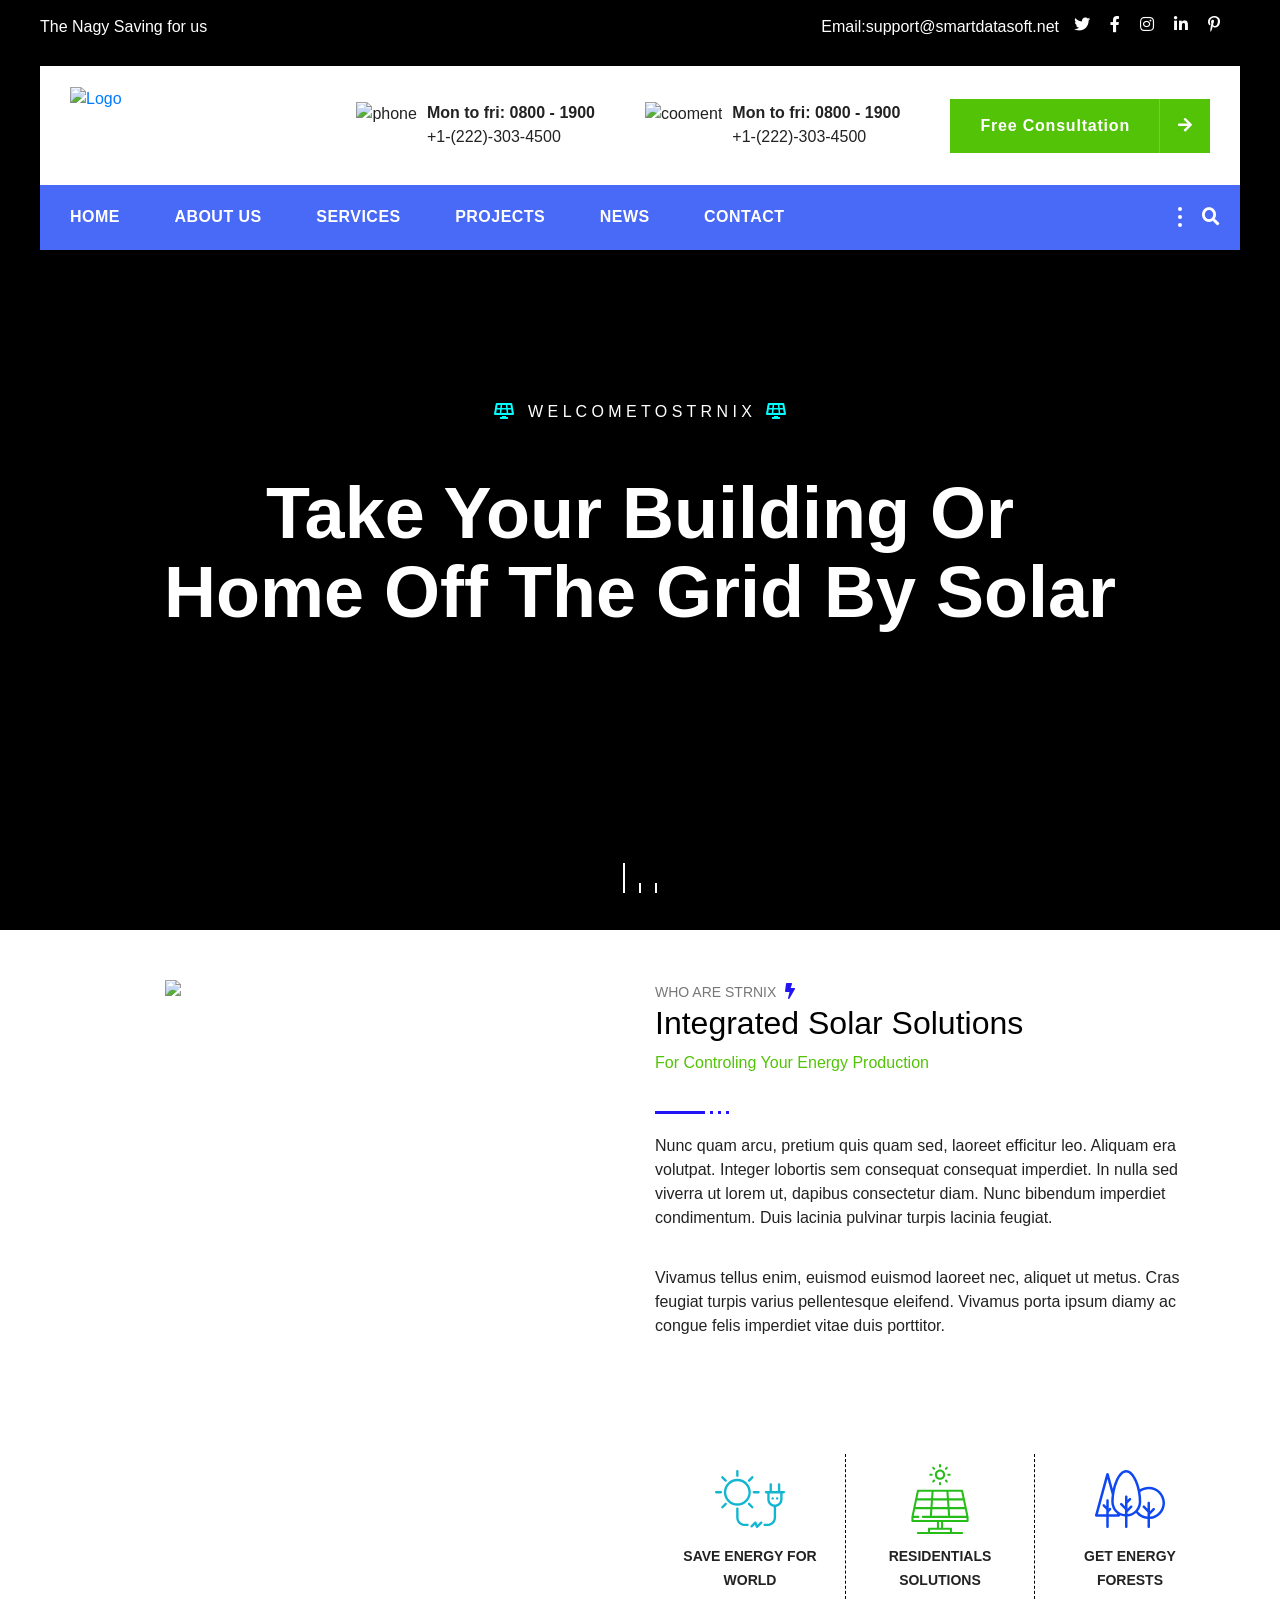
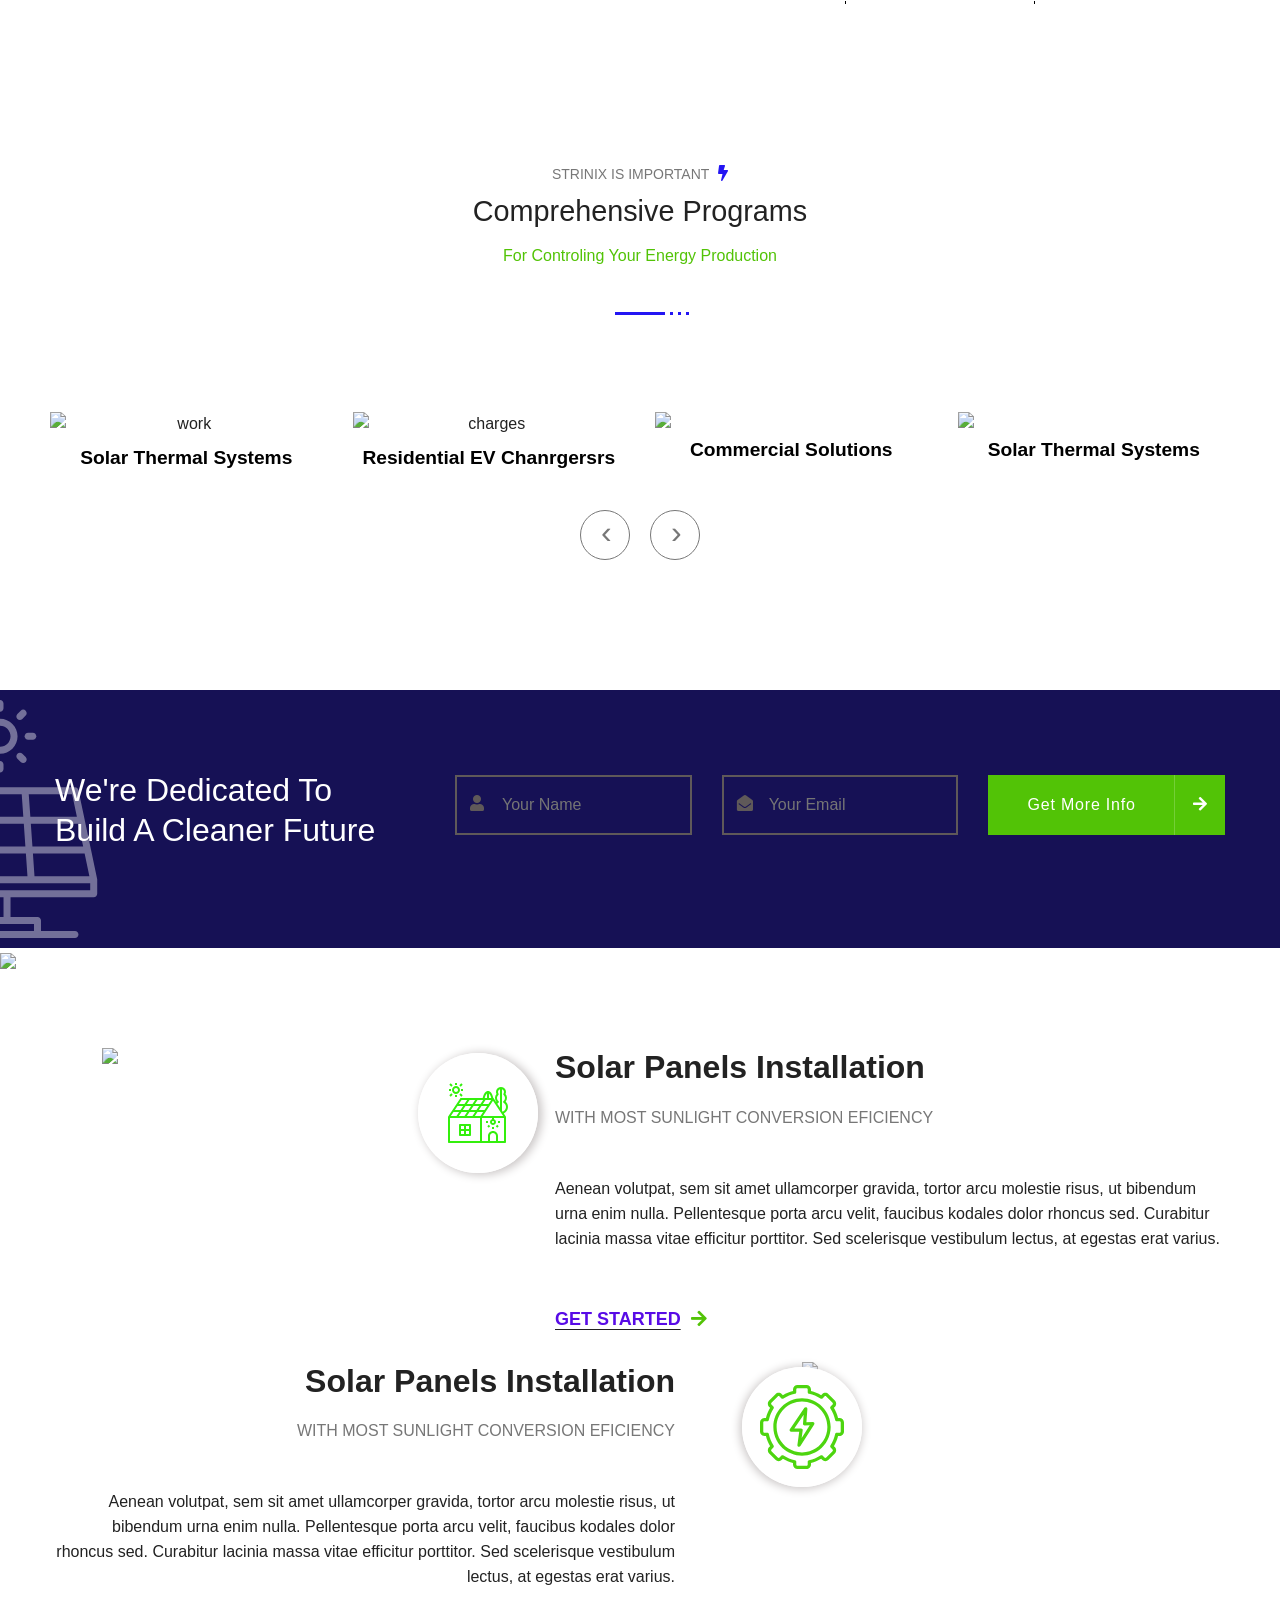
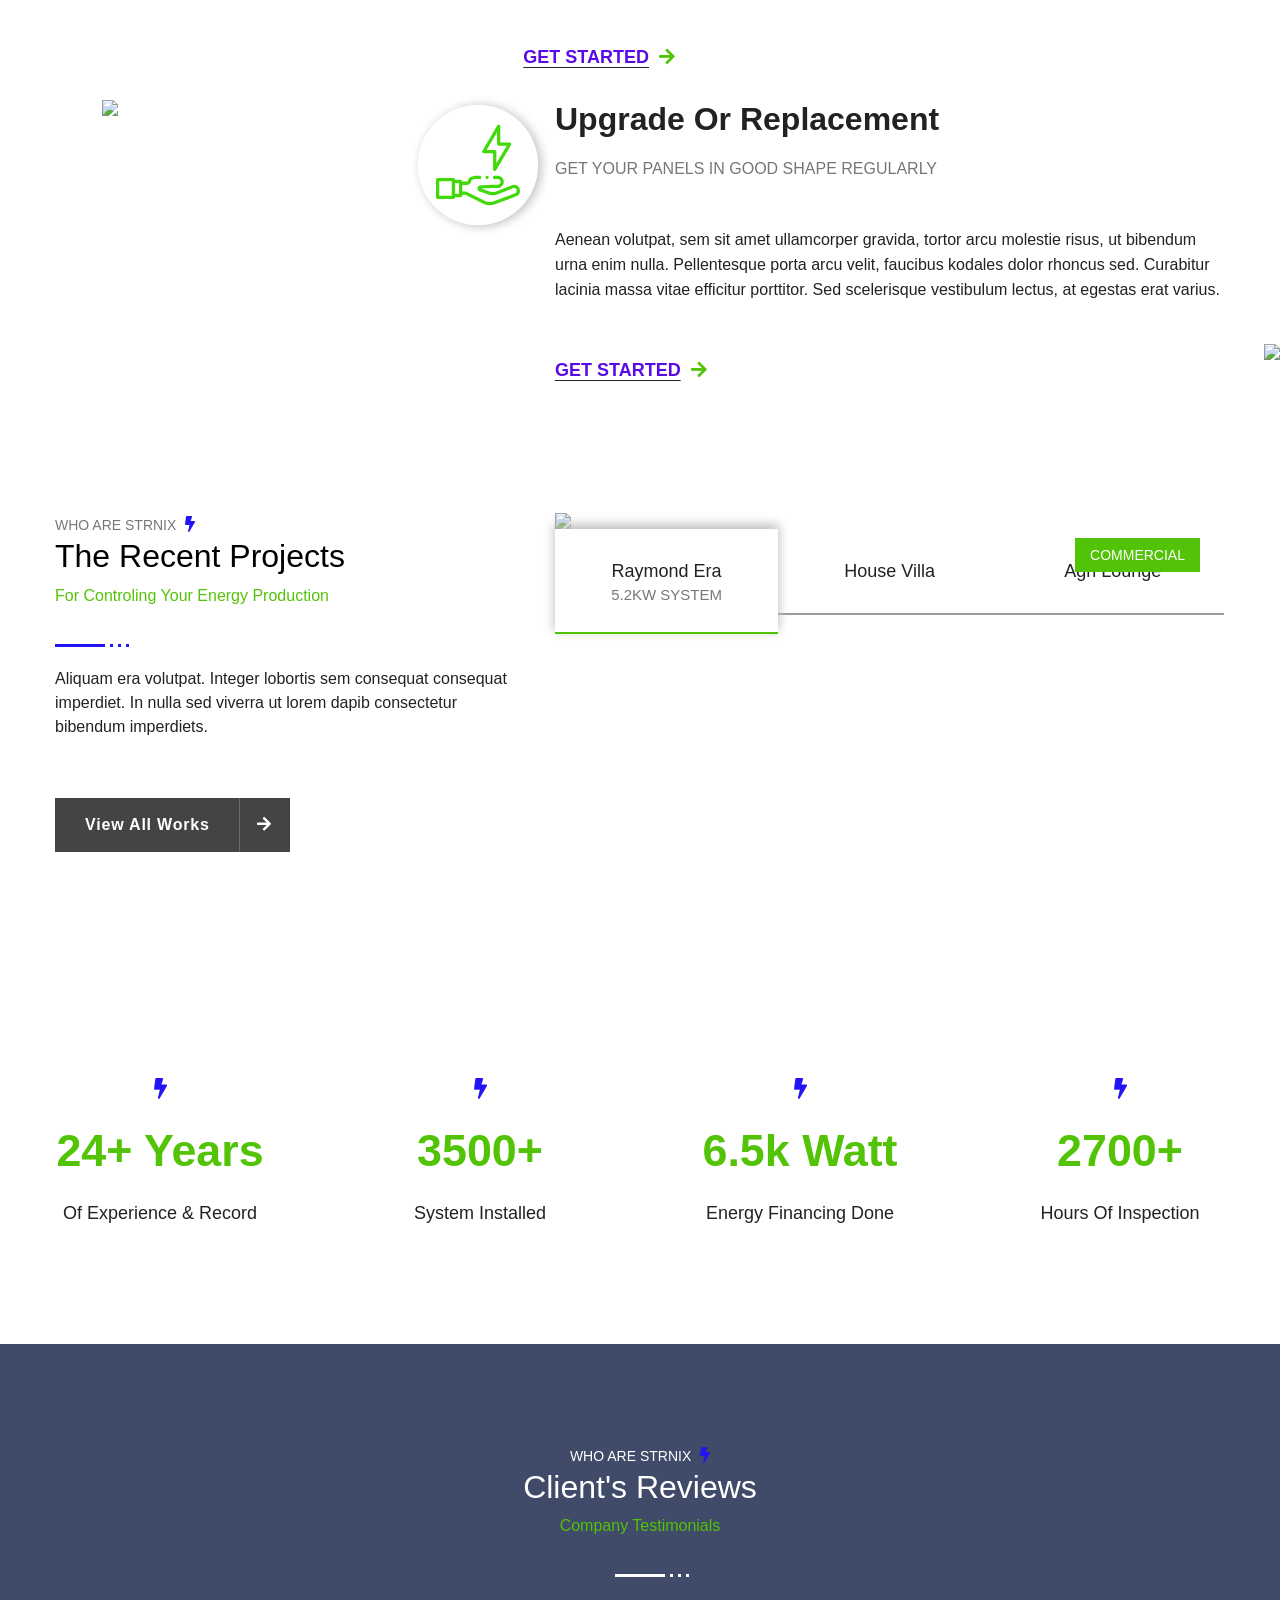
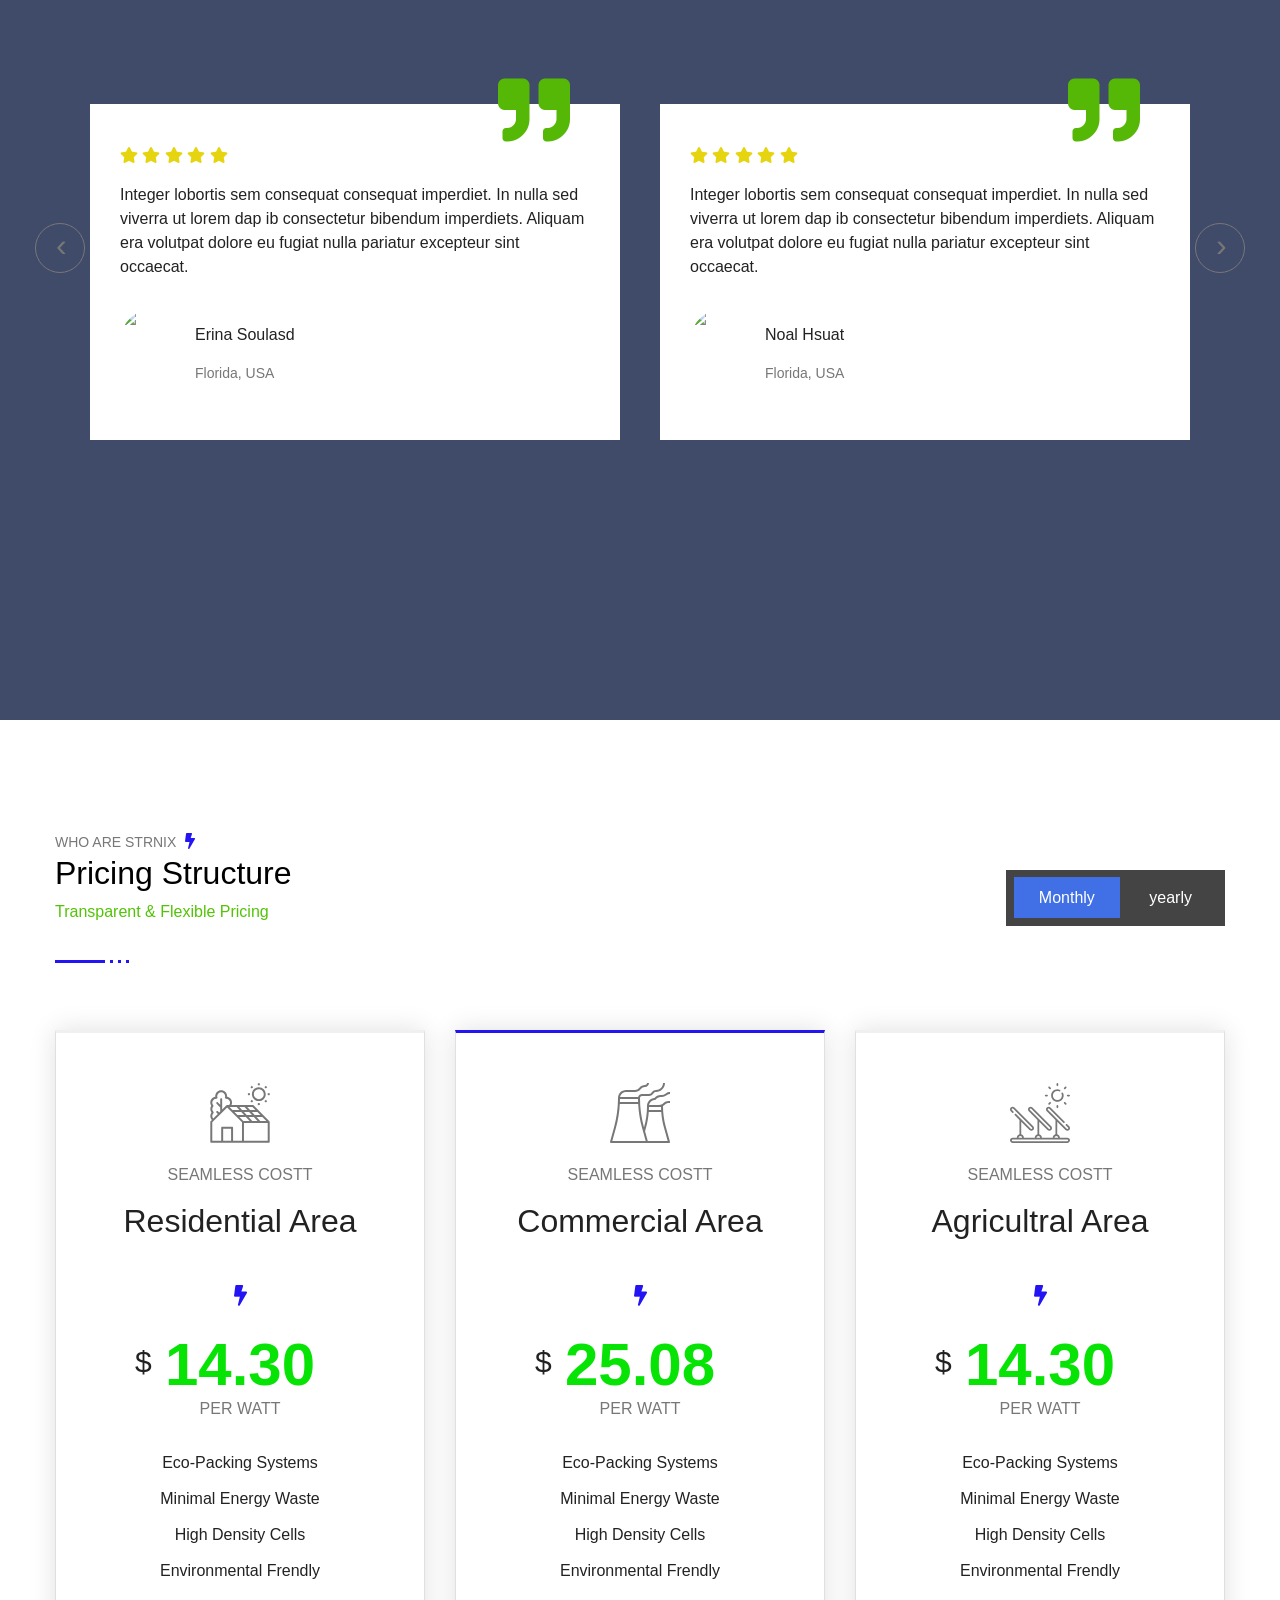
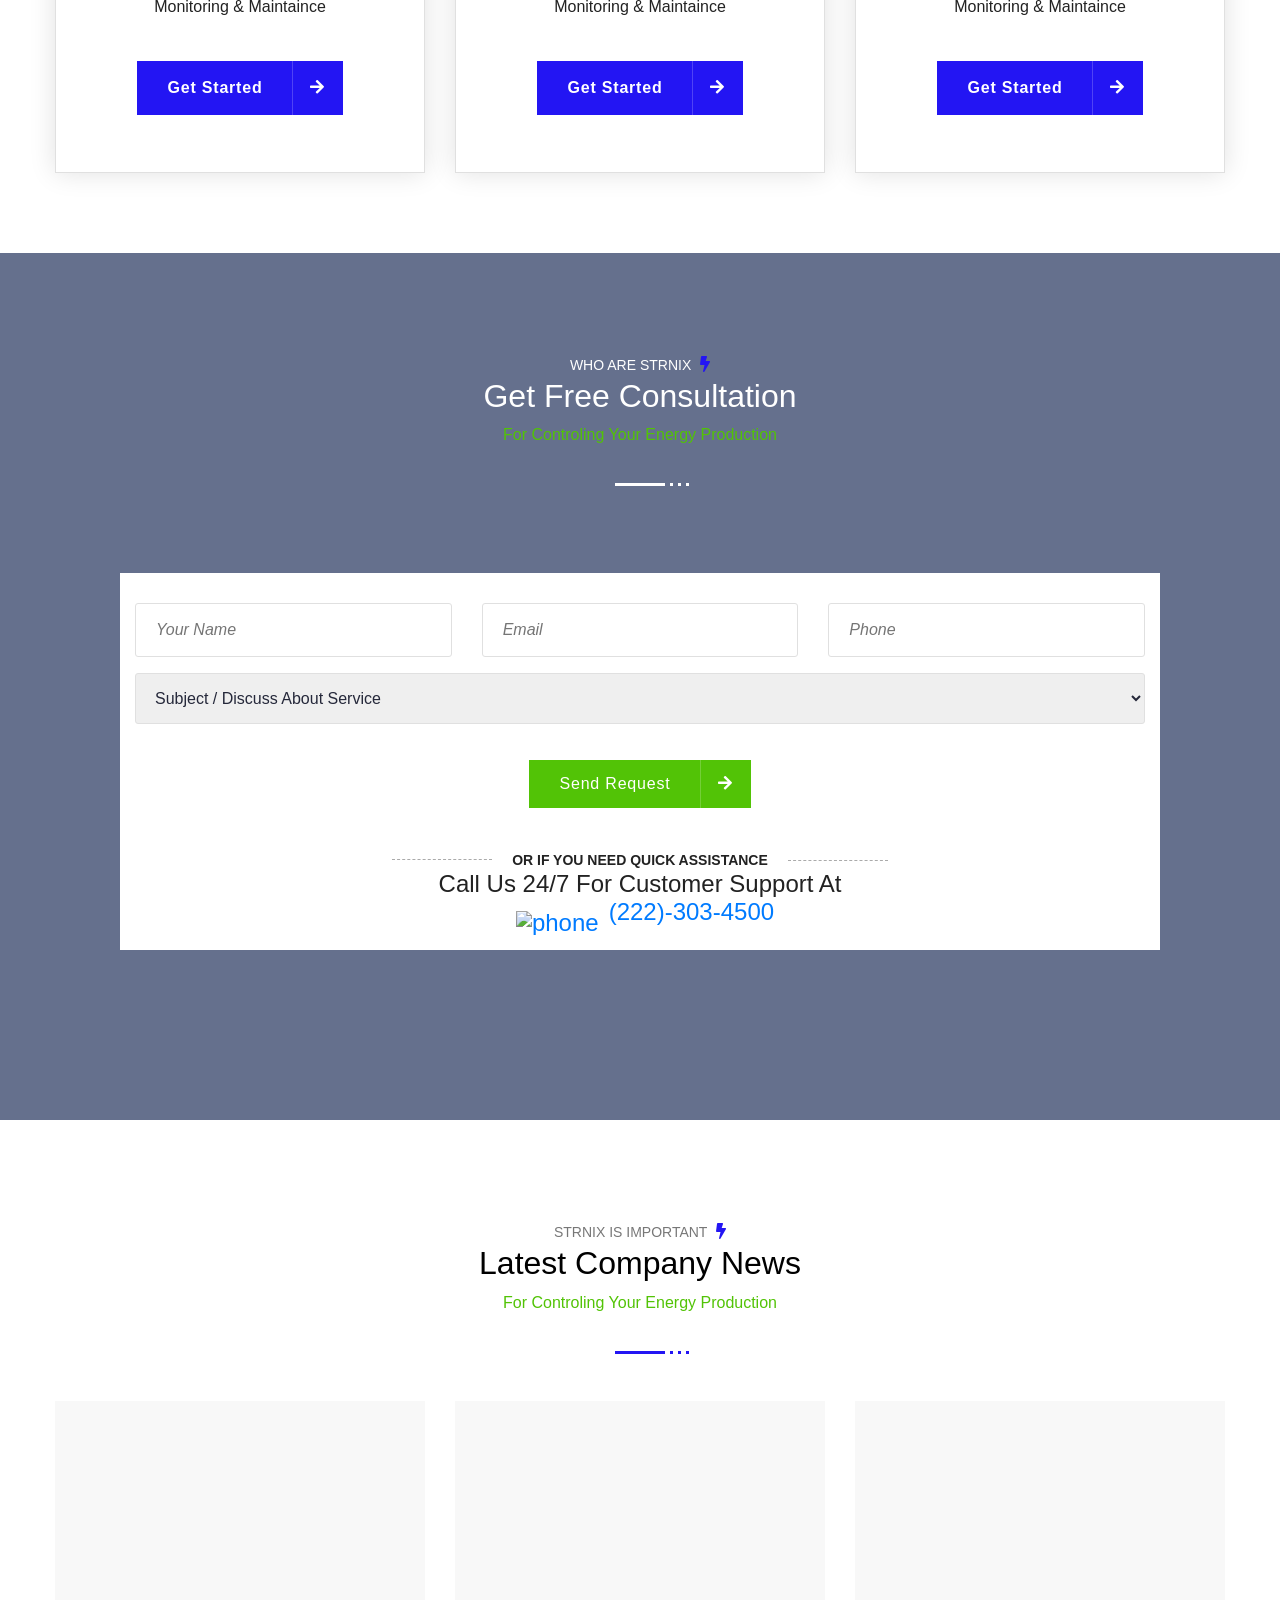
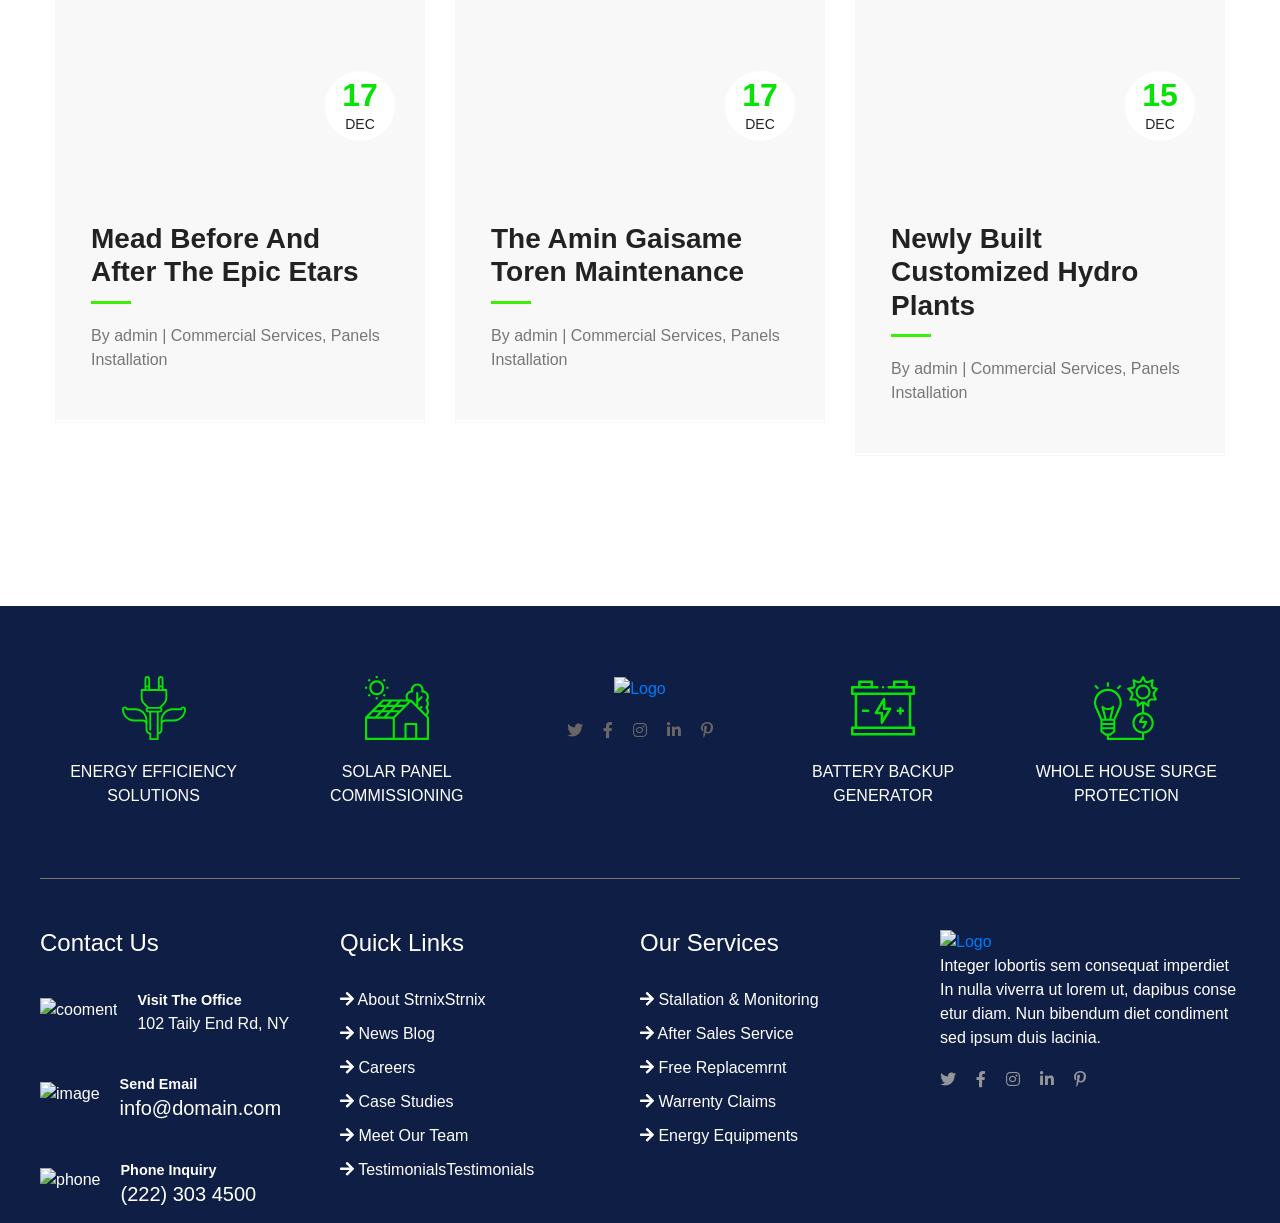
==== index.html @ 163d448a "Rename strnix.html to index.html fixed name" ====
<!DOCTYPE html>
<html lang="en">

<head>
    <meta charset="UTF-8">
    <meta name="viewport" content="width=device-width, initial-scale=1.0">
    <link rel="stylesheet" href="https://maxcdn.bootstrapcdn.com/bootstrap/4.5.2/css/bootstrap.min.css">

    <link rel="stylesheet" href="https://use.fontawesome.com/releases/v5.6.3/css/all.css">
    <link rel="stylesheet" href="owlcarousel/assets/owl.carousel.min.css">
    <link rel="stylesheet" href="owlcarousel/assets/owl.theme.default.min.css">
    <link rel="stylesheet" type="text/css" href="strnix.css">






    <script src="https://ajax.googleapis.com/ajax/libs/jquery/3.5.1/jquery.min.js"></script>
    <script src="owlcarousel/owl.carousel.min.js"></script>
    <script src="https://cdnjs.cloudflare.com/ajax/libs/Counter-Up/1.0.0/jquery.counterup.min.js"></script>
    <script src="https://cdnjs.cloudflare.com/ajax/libs/waypoints/4.0.1/jquery.waypoints.min.js "></script>
    <script src="https://maxcdn.bootstrapcdn.com/bootstrap/4.5.2/js/bootstrap.min.js"></script>

    <script src="stmix.js"></script>
    <title>Stmix World's Energy</title>
</head>

<body>


    <div class="container-body">
        <div class="search-bar">
            <div class="close">
                <i class="fas fa-times fa-2x"></i></div>
            <form action="#" method="POST">
                <div class="search-elm">
                    <fieldset>
                        <input type="text" placeholder=" Search Here" required>
                        <input type="submit" value="SEARCH NOW!" class="theme">
                    </fieldset>
                </div>
            </form>
        </div>
        <div class="header">

            <div class="header-top clearfix">
                <div class="logo-top"><img src="https://smartdemowp.com/strnix/wp-content/themes/strnix/assets/images/sticky-logo.png" alt="Logo"></div>
                <div class="main-menu clearfix">
                    <ul class="menu ">
                        <li><a href="# " class="hover1 "><strong>HOME</strong></a>
                            <ul class="sub-menu">
                                <li>
                                    <a href="# ">Home Solar Energy</a>
                                </li>
                                <li>
                                    <a href="# ">Home Wind Power</a>
                                </li>
                                <li>
                                    <a href="# ">Home Bio Power</a>
                                </li>
                                <li>
                                    <a href="# ">Home Fuel Power</a>
                                </li>
                                <li>
                                    <a href="# ">Home Hydro Power</a>
                                </li>
                            </ul>
                        </li>
                        <li><a href="# " class="hover1 "><strong>ABOUT US</strong></a>
                            <ul class="sub-menu ">
                                <li>
                                    <a href="# ">ABOUT US</a>
                                </li>
                                <li>
                                    <a href="# ">FAQ's</a>
                                </li>
                                <li>
                                    <a href="# ">Delicated Project</a>
                                </li>

                            </ul>
                        </li>
                        <li><a href="# " class="hover1"><strong>SERVICES</strong></a>
                            <ul class="sub-menu ">
                                <li>
                                    <a href="# ">Our Services</a>
                                </li>
                                <li>
                                    <a href="# ">Commercial Services</a>
                                </li>
                                <li>
                                    <a href="# ">Panel Installation</a>
                                </li>
                                <li>
                                    <a href="# ">Replacement Upgrade</a>
                                </li>
                                <li>
                                    <a href="# ">Residential EV Charges</a>
                                </li>
                                <li>
                                    <a href="# ">Solar Maintenance</a>
                                </li>
                            </ul>
                        </li>
                        <li><a href="# " class="hover1 "><strong>PROJECTS</strong></a></li>
                        <li><a href="# " class="hover1 "><strong>NEWS</strong></a>
                            <ul class="sub-menu ">
                                <li>
                                    <a href="# ">Blog Grid Style</a>
                                </li>
                                <li>
                                    <a href="# ">Blog with Sidebar</a>
                                </li>
                                <li>
                                    <a href="# ">Blog Post Details</a>
                                </li>

                            </ul>
                        </li>
                        <li><a href="# " class="hover1 "><strong>CONTACT</strong></a></li>
                    </ul>
                </div>
            </div>
            <div class="banner-top  clearfix">
                <div class="top-left">
                    <div class="top-text">The Nagy Saving for us</div>
                </div>
                <div class="top-right">
                    <div class=" mail ">
                        <a href="mailto:support@smartdatasoft.net ">Email:support@smartdatasoft.net</a>
                    </div>
                    <ul class="social-comunity ">
                        <li>
                            <a href="# "><i class="fab fa-twitter "></i></a>
                        </li>
                        <li>
                            <a href="# "><i class="fab fa-facebook-f "></i></a>
                        </li>
                        <li><a href="# "><i class="fab fa-instagram "></i></a>
                        </li>
                        <li>
                            <a href="# "><i class="fab fa-linkedin-in "></i></a>
                        </li>
                        <li><a href="# "><i class="fab fa-pinterest-p "></i></a>
                        </li>
                    </ul>
                </div>

            </div>
            <div class="header-main ">

                <div class="header-main-box clearfix">
                    <div class="logo ">
                        <a href="https://smartdemowp.com/strnix/ ">
                            <img src="https://smartdemowp.com/strnix/wp-content/uploads/2020/06/logo.svg " alt="Logo ">
                        </a>
                    </div>
                    <div class="right-content-header">
                        <div class="info-contact">
                            <div class="info ">
                                <div class="icon-img ">
                                    <img src="http://smartdemowp.com/strnix/wp-content/uploads/2020/06/phone.svg " alt="phone ">
                                </div>
                                <strong>Mon to fri: 0800 - 1900</strong>
                                <div class="info-text ">

                                    <p>+1-(222)-303-4500</p>
                                </div>
                            </div>


                            <div class="info ">
                                <div class="icon-img ">
                                    <img src="http://smartdemowp.com/strnix/wp-content/uploads/2020/06/cooment.svg " alt="cooment ">
                                </div>
                                <strong>Mon to fri: 0800 - 1900</strong>
                                <div class="info-text ">

                                    <p>+1-(222)-303-4500</p>
                                </div>
                            </div>
                        </div>
                        <div class="linkbox ">
                            <a href="# " class="link ">
                                <div class="link-text effect ">
                                    <span class="btn-txt ">Free Consultation</span>
                                    <span class="btn-icon "><i class="fas fa-arrow-right "></i> </span>
                                </div>
                            </a>
                        </div>
                    </div>

                </div>
                <div class="main-menu clearfix">
                    <ul class="menu ">
                        <li><a href="# " class="hover1 "><strong>HOME</strong></a>
                            <ul class="sub-menu">
                                <li>
                                    <a href="# ">Home Solar Energy</a>
                                </li>
                                <li>
                                    <a href="# ">Home Wind Power</a>
                                </li>
                                <li>
                                    <a href="# ">Home Bio Power</a>
                                </li>
                                <li>
                                    <a href="# ">Home Fuel Power</a>
                                </li>
                                <li>
                                    <a href="# ">Home Hydro Power</a>
                                </li>
                            </ul>
                        </li>
                        <li><a href="# " class="hover1 "><strong>ABOUT US</strong></a>
                            <ul class="sub-menu ">
                                <li>
                                    <a href="# ">ABOUT US</a>
                                </li>
                                <li>
                                    <a href="# ">FAQ's</a>
                                </li>
                                <li>
                                    <a href="# ">Delicated Project</a>
                                </li>

                            </ul>
                        </li>
                        <li><a href="# " class="hover1 "><strong>SERVICES</strong></a>
                            <ul class="sub-menu ">
                                <li>
                                    <a href="# ">Our Services</a>
                                </li>
                                <li>
                                    <a href="# ">Commercial Services</a>
                                </li>
                                <li>
                                    <a href="# ">Panel Installation</a>
                                </li>
                                <li>
                                    <a href="# ">Replacement Upgrade</a>
                                </li>
                                <li>
                                    <a href="# ">Residential EV Charges</a>
                                </li>
                                <li>
                                    <a href="# ">Solar Maintenance</a>
                                </li>
                            </ul>
                        </li>
                        <li><a href="# " class="hover1 "><strong>PROJECTS</strong></a></li>
                        <li><a href="# " class="hover1 "><strong>NEWS</strong></a>
                            <ul class="sub-menu ">
                                <li>
                                    <a href="# ">Blog Grid Style</a>
                                </li>
                                <li>
                                    <a href="# ">Blog with Sidebar</a>
                                </li>
                                <li>
                                    <a href="# ">Blog Post Details</a>
                                </li>

                            </ul>
                        </li>
                        <li><a href="# " class="hover1 "><strong>CONTACT</strong></a></li>
                    </ul>
                    <div class="tabbar">
                        <div class="search">
                            <span><i class="fas fa-search "></i></span>
                        </div>
                        <div class="navmoblie">
                            <span class="menu-bar"><i class="fas fa-bars"></i></span>
                        </div>
                    </div>

                </div>


            </div>
            <div class="mobile-menu">

                <div class="dropdownnav-menu">
                    <ul id="dropdown">
                        <li id="menu-img">
                            <a href="#"><img src="http://smartdemowp.com/strnix/wp-content/uploads/2020/06/logo-3.png" class="mCS_img_loaded"></a>
                        </li>


                        <li><a href="# "><strong>HOME</strong></a>


                            <ul class="nav-mobile">

                                <li>
                                    <a href="# ">Home Solar Energy</a>
                                </li>
                                <li>
                                    <a href="# ">Home Wind Power</a>
                                </li>
                                <li>
                                    <a href="# ">Home Bio Power</a>
                                </li>
                                <li>
                                    <a href="# ">Home Fuel Power</a>
                                </li>
                                <li>
                                    <a href="# ">Home Hydro Power</a>
                                </li>
                            </ul>
                            <div class="dropdown-icon"><span class="fa fa-angle-right"></span></div>
                        </li>
                        <li><a href="# "><strong>ABOUT US</strong></a>
                            <ul class="nav-mobile">
                                <li>
                                    <a href="# ">ABOUT US</a>
                                </li>
                                <li>
                                    <a href="# ">FAQ's</a>
                                </li>
                                <li>
                                    <a href="# ">Delicated Project</a>
                                </li>

                            </ul>
                            <div class="dropdown-icon"><span class="fa fa-angle-right"></span></div>

                        </li>
                        <li><a href="# "><strong>SERVICES</strong></a>
                            <ul class="nav-mobile">
                                <li>
                                    <a href="# ">Our Services</a>
                                </li>
                                <li>
                                    <a href="# ">Commercial Services</a>
                                </li>
                                <li>
                                    <a href="# ">Panel Installation</a>
                                </li>
                                <li>
                                    <a href="# ">Replacement Upgrade</a>
                                </li>
                                <li>
                                    <a href="# ">Residential EV Charges</a>
                                </li>
                                <li>
                                    <a href="# ">Solar Maintenance</a>
                                </li>
                            </ul>
                            <div class="dropdown-icon"><span class="fa fa-angle-right"></span></div>

                        </li>
                        <li><a href="# "><strong>PROJECTS</strong></a></li>
                        <li><a href="# "><strong>NEWS</strong></a>
                            <ul class="nav-mobile">
                                <li>
                                    <a href="# ">Blog Grid Style</a>
                                </li>
                                <li>
                                    <a href="# ">Blog with Sidebar</a>
                                </li>
                                <li>
                                    <a href="# ">Blog Post Details</a>
                                </li>

                            </ul>
                            <div class="dropdown-icon"><span class="fa fa-angle-right"></span></div>

                        </li>
                        <li><a href="# "><strong>CONTACT</strong></a></li>
                    </ul>
                    <div class="close">
                        <i class="fas fa-times fa-2x"></i>
                    </div>

                </div>


            </div>

        </div>
        <div class="slidemain ">
            <div class="owl-carousel">
                <div class="header-slides ">
                    <div class="img-slide slide" style=" background-image: url(https://smartdemowp.com/strnix/wp-content/uploads/2020/06/1-1.jpg); ">
                    </div>
                    <div class="image-layer ">
                        <div class="text-img ">
                            <span> <i class="fas fa-solar-panel "></i> W E L C O M E T O S T R N I X <i class="fas fa-solar-panel "></i></span>
                        </div>
                        <div class="text-info ">
                            <h1>Take Your Building Or Home Off The Grid By Solar</h1>
                        </div>

                    </div>
                </div>
                <div class="header-slides ">
                    <div class="img-slide slide" style=" background-image: url(https://smartdemowp.com/strnix/wp-content/uploads/2020/06/1-1.jpg); ">
                    </div>
                    <div class="image-layer ">
                        <div class="text-img ">
                            <span> <i class="fas fa-solar-panel "></i> W E L C O M E T O S T R N I X <i class="fas fa-solar-panel "></i></span>
                        </div>
                        <div class="text-info ">
                            <h1>Take Your Building Or Home Off The Grid By Solar</h1>
                        </div>

                    </div>
                </div>
                <div class="header-slides ">
                    <div class="img-slide slide" style=" background-image: url(https://smartdemowp.com/strnix/wp-content/uploads/2020/06/1-1.jpg); ">
                    </div>
                    <div class="image-layer ">
                        <div class="text-img ">
                            <span> <i class="fas fa-solar-panel "></i> W E L C O M E T O S T R N I X <i class="fas fa-solar-panel "></i></span>
                        </div>
                        <div class="text-info ">
                            <h1>Take Your Building Or Home Off The Grid By Solar</h1>
                        </div>

                    </div>
                </div>
            </div>


        </div>




        <div class="first-body">
            <div class="first-body-elm clearfix ">


                <div class="elm-left col-lg-6 col-md-12 col-sm-12 ">
                    <div class="imgelm ">
                        <div class="img-left ">
                            <img src="https://smartdemowp.com/strnix/wp-content/uploads/2020/06/featured-image-1.jpg " alt=" ">

                        </div>
                    </div>
                    <div class="img-bottom ">
                        <img src="https://smartdemowp.com/strnix/wp-content/uploads/2020/06/featured-image-2.jpg " alt=" ">

                    </div>
                </div>
                <div class="elm-right col-lg-6 col-md-12 col-sm-12 ">
                    <div class="elmif ">
                        <div class="title-text ">
                            <p>WHO ARE STRNIX <i class="fas fa-bolt "></i></p>
                        </div>
                        <h2>Integrated Solar Solutions</h2>
                        <div class="subtext ">
                            <p>For Controling Your Energy Production</p>
                        </div>
                        <div class="bottomtitle clearfix ">
                            <span class="line "></span>
                            <span class="dottitle "></span>
                            <span class="dottitle "></span>
                            <span class="dottitle "></span>
                        </div>
                    </div>
                    <div class="elmtextinfo ">
                        <p>Nunc quam arcu, pretium quis quam sed, laoreet efficitur leo. Aliquam era volutpat. Integer lobortis sem consequat consequat imperdiet. In nulla sed viverra ut lorem ut, dapibus consectetur diam. Nunc bibendum imperdiet condimentum.
                            Duis lacinia pulvinar turpis lacinia feugiat.</p>
                        <div class="texteffect ">
                            <p>Vivamus tellus enim, euismod euismod laoreet nec, aliquet ut metus. Cras feugiat turpis varius pellentesque eleifend. Vivamus porta ipsum diamy ac congue felis imperdiet vitae duis porttitor.</p>
                        </div>
                    </div>
                    <div class="iconenergy ">
                        <div class="icon ">
                            <div class="img-solar "> <img src="[data-uri]"
                                />
                                <p><strong>SAVE ENERGY FOR WORLD</strong> </p>
                            </div>

                            <div class=" img-solar ">
                                <img src="[data-uri] "
                                />
                                <p><strong> RESIDENTIALS SOLUTIONS</strong></p>
                            </div>
                            <div class="img-solar ">
                                <img src="[data-uri]"
                                />
                                <p><strong>GET ENERGY FORESTS</strong></p>
                            </div>


                        </div>
                    </div>
                </div>
            </div>

        </div>
        <div class=" sercond-body ">
            <div class="elmprogram ">
                <div class="titleprogram ">
                    <div class="title-text ">
                        <p>STRINIX IS IMPORTANT <i class="fas fa-bolt "></i></p>
                    </div>
                    <h2>Comprehensive Programs</h2>
                    <div class="subtext ">
                        <p>For Controling Your Energy Production</p>
                    </div>
                    <div class="bottomtitle2 ">
                        <span class="line "></span>
                        <span class="dottitle "></span>
                        <span class="dottitle "></span>
                        <span class="dottitle "></span>
                    </div>
                </div>
                <div class="imgprogram">
                    <div id="owl-demo" class="owl-carousel">
                        <div class="imglinkcontent ">
                            <div class="imgobject hoverimg ">
                                <img src="https://smartdemowp.com/strnix/wp-content/uploads/2020/06/program-image-3.jpg " alt="work ">
                                <div class="hidentext ">
                                    <div class="elmhiden ">
                                        <div class="flation ">
                                            <img src="[data-uri]"
                                            />
                                        </div>
                                        <p>Integer lobortisy consequat consequat imperdiet sed nulla sed viverra ut lorem.</p>
                                    </div>
                                </div>
                            </div>
                            <div class=" linkimg "><strong><a href="# ">Solar Thermal Systems</a></strong></div>
                        </div>

                        <div class="imglinkcontent ">
                            <div class="imgobject hoverimg ">
                                <img src="https://smartdemowp.com/strnix/wp-content/uploads/2020/06/program-image-4.jpg " alt="charges ">
                                <div class="hidentext ">
                                    <div class="elmhiden ">
                                        <div class="flation ">
                                            <img src="[data-uri]"
                                            />
                                        </div>
                                        <p>Integer lobortisy consequat consequat imperdiet sed nulla sed viverra ut lorem.</p>
                                    </div>
                                </div>
                            </div>
                            <div class=" linkimg "><strong><a href="# ">Residential EV Chanrgersrs </a></strong></div>
                        </div>
                        <div class="imglinkcontent ">
                            <div class="imgobject hoverimg ">
                                <img src="https://smartdemowp.com/strnix/wp-content/uploads/2020/06/program-image-2.jpg " alt=" ">
                                <div class="hidentext ">
                                    <div class="elmhiden ">
                                        <div class="flation ">
                                            <img src="[data-uri]"
                                            />
                                        </div>
                                        <p>Integer lobortisy consequat consequat imperdiet sed nulla sed viverra ut lorem.</p>
                                    </div>
                                </div>

                            </div>
                            <div class=" linkimg "><strong><a href="# ">Commercial Solutions</a></strong></div>

                        </div>
                        <div class="imglinkcontent ">
                            <div class="imgobject hoverimg ">
                                <img src="https://smartdemowp.com/strnix/wp-content/uploads/2020/06/program-image-1.jpg " alt=" ">
                                <div class="hidentext ">
                                    <div class="elmhiden ">
                                        <div class="flation ">
                                            <img src="[data-uri]"
                                            />
                                        </div>
                                        <p>Integer lobortisy consequat consequat imperdiet sed nulla sed viverra ut lorem.</p>
                                    </div>
                                </div>
                            </div>
                            <div class=" linkimg "><strong><a href="# ">Solar Thermal Systems</a></strong></div>

                        </div>
                    </div>

                </div>
            </div>
        </div>
        <div class="third-body ">
            <div class="body-container">
                <div class="row clearfix row-text">
                    <div class="panel ">
                        <img src="[data-uri] "
                        />
                    </div>
                    <div class="row-content col-xl-4 col-lg-12 col-md-12 ">
                        <h2>We're Dedicated To </br> Build A Cleaner Future</h2>
                    </div>
                    <form class="form col-xl-8 col-lg-12 col-md-12 ">
                        <div class="elm-form row clearfix">


                            <div class="form-group  inputform col-lg-4 col-md-6 col-sm-12">
                                <label><i class="fas fa-user "></i></label>
                                <input id="text" type="text " name="name " placeholder="Your Name " required>
                            </div>

                            <div class=" form-group inputform col-lg-4 col-md-6 col-sm-12">
                                <label><i class="fas fa-envelope-open "></i></label>
                                <input id="text" type="email " name="email " placeholder="Your Email " required>
                            </div>
                            <button class="form-group  btnbox inputform col-lg-4 col-md-6 col-sm-12">
                        
                            <div class="link-text effect ">
                                <span class="btn-txt "><a></a>Get More Info</span>
                                <span class="btn-icon "><i class="fas fa-arrow-right "></i> </span>
                            </div>
                        </div>
                    </button>
                            <div class="noti">
                                <p>Thank you for your message. It has been sent.
                                </p>
                            </div>
                    </form>
                    </div>
                </div>
            </div>
            <div class="bodyfour ">
                <div class="bodyfourcontainer ">
                    <div class="patternimgleft ">
                        <img src=" https://smartdemowp.com/strnix/wp-content/themes/strnix/assets/images/background/pattern-image-1.png " alt=" ">
                    </div>
                    <div class="patternimgright ">
                        <img src=" https://smartdemowp.com/strnix/wp-content/themes/strnix/assets/images/background/pattern-image-2.png " alt=" ">
                    </div>
                    <div class="mainbodyfour ">
                        <div class="services ">
                            <div class="mainsevices row">
                                <div class="imgelmleft col-lg-5 col-md-6 col-sm-12 ">
                                    <div class="imgdemo ">
                                        <img src="https://smartdemowp.com/strnix/wp-content/uploads/2020/06/featured-image-3.jpg " alt=" ">
                                        <div class="imgcircle ">
                                            <img src="[data-uri]"
                                            />
                                        </div>
                                    </div>

                                </div>
                                <div class=" textright col-lg-7 col-md-6 col-sm-12">
                                    <div class="textsub ">
                                        <h2><strong>Solar Panels Installation</strong></h2>
                                        <div class="wraptext ">
                                            <p>WITH MOST SUNLIGHT CONVERSION EFICIENCY</p>
                                        </div>
                                        <div class="contenttext ">
                                            <p>Aenean volutpat, sem sit amet ullamcorper gravida, tortor arcu molestie risus, ut bibendum urna enim nulla. Pellentesque porta arcu velit, faucibus kodales dolor rhoncus sed. Curabitur lacinia massa vitae efficitur
                                                porttitor. Sed scelerisque vestibulum lectus, at egestas erat varius.</p>
                                        </div>
                                        <span class="getstart"><a href="# ">GET STARTED<i class="fas fa-arrow-right "></i></a></span>
                                    </div>

                                </div>
                            </div>
                            <div class="row mainsevices ">

                                <div class="textleft col-lg-7 col-md-6 col-sm-12">
                                    <div class="textsub ">
                                        <h2><strong>Solar Panels Installation</strong></h2>
                                        <div class="wraptext ">
                                            <p>WITH MOST SUNLIGHT CONVERSION EFICIENCY</p>
                                        </div>
                                        <div class="contenttext ">
                                            <p>Aenean volutpat, sem sit amet ullamcorper gravida, tortor arcu molestie risus, ut bibendum urna enim nulla. Pellentesque porta arcu velit, faucibus kodales dolor rhoncus sed. Curabitur lacinia massa vitae efficitur
                                                porttitor. Sed scelerisque vestibulum lectus, at egestas erat varius.</p>
                                        </div>
                                        <span class="getstart"><a href="# ">GET STARTED<i class="fas fa-arrow-right "></i></a></span>
                                    </div>

                                </div>
                                <div class="imgelmright col-lg-5 col-md-6 col-sm-12">
                                    <div class="imgdemo ">
                                        <img src="https://smartdemowp.com/strnix/wp-content/uploads/2020/06/featured-image-4.jpg " alt=" ">
                                        <div class="imgcircle ">
                                            <img src="[data-uri]"
                                            />
                                        </div>
                                    </div>

                                </div>
                            </div>
                            <div class="row mainsevices ">
                                <div class="imgelmleft col-lg-5 col-md-6 col-sm-12">
                                    <div class="imgdemo ">
                                        <img src="https://smartdemowp.com/strnix/wp-content/uploads/2020/06/featured-image-5.jpg " alt=" ">
                                        <div class="imgcircle ">
                                            <img src="[data-uri]"
                                            />
                                        </div>
                                    </div>

                                </div>
                                <div class=" textright col-lg-7 col-md-6 col-sm-12 ">
                                    <div class="textsub ">
                                        <h2><strong>Upgrade Or Replacement</strong></h2>
                                        <div class="wraptext ">
                                            <p>GET YOUR PANELS IN GOOD SHAPE REGULARLY</p>
                                        </div>
                                        <div class="contenttext ">
                                            <p>Aenean volutpat, sem sit amet ullamcorper gravida, tortor arcu molestie risus, ut bibendum urna enim nulla. Pellentesque porta arcu velit, faucibus kodales dolor rhoncus sed. Curabitur lacinia massa vitae efficitur
                                                porttitor. Sed scelerisque vestibulum lectus, at egestas erat varius.</p>
                                        </div>
                                        <span class="getstart"><a href="# ">GET STARTED<i class="fas fa-arrow-right "></i></a></span>
                                    </div>

                                </div>
                            </div>
                        </div>
                    </div>
                </div>


            </div>
            <div class="bodyfive ">
                <div class="bgfirst ">
                </div>
                <div class="bodyfivemain ">

                    <div class="five-elm row clearfix ">
                        <div class="elmfiveleft col-xl-5 col-lg-5 col-sm-12 ">
                            <div class="content">
                                <div class="elmif ">
                                    <div class="title-text ">
                                        <p>WHO ARE STRNIX <i class="fas fa-bolt "></i></p>
                                    </div>
                                    <h2>The Recent Projects</h2>
                                    <div class="subtext ">
                                        <p>For Controling Your Energy Production</p>
                                    </div>
                                    <div class="bottomtitle clearfix ">
                                        <span class="line "></span>
                                        <span class="dottitle "></span>
                                        <span class="dottitle "></span>
                                        <span class="dottitle "></span>
                                    </div>
                                </div>
                                <div class="elmtextinfo ">
                                    <p>Aliquam era volutpat. Integer lobortis sem consequat consequat imperdiet. In nulla sed viverra ut lorem dapib consectetur bibendum imperdiets.</p>

                                </div>
                                <div class="linkbox ">
                                    <a href="# " class="link ">
                                        <div class="link-text effect ">
                                            <span class="btn-txt ">View All Works</span>
                                            <span class="btn-icon "><i class="fas fa-arrow-right "></i> </span>
                                        </div>
                                    </a>
                                </div>
                            </div>
                        </div>
                        <div class="elm-five-right col-xl-7 col-lg-7 col-sm-12 ">
                            <div class="fivecontent " id="tabs">
                                <div class="btn-tab ">
                                    <ul>
                                        <li class="btnelm active" data-tab="tabs-1">
                                            <span class="btn-name ">Raymond Era</span>
                                            <span class="btn-sub ">5.2KW SYSTEM</span>


                                        </li>
                                        <li class="btnelm" data-tab="tabs-2">
                                            <span class="btn-name ">House Villa</span>
                                            <span class="btn-sub ">5.2KW SYSTEM</span>


                                        </li>
                                        <li class="btnelm" data-tab="tabs-3">

                                            <span class="btn-name ">Agri Lounge</span>
                                            <span class="btn-sub ">5.2KW SYSTEM</span>


                                        </li>
                                    </ul>
                                </div>
                                <div class="tab active" id="tabs-1">
                                    <img src="https://smartdemowp.com/strnix/wp-content/uploads/2020/06/featured-image-6.jpg " alt=" ">
                                    <div class="subimg ">COMMERCIAL</div>
                                </div>
                                <div class="tab " id="tabs-2">
                                    <img src="https://smartdemowp.com/strnix/wp-content/uploads/2020/06/featured-image-7.jpg" alt=" ">
                                    <div class="subimg ">COMMERCIAL</div>
                                </div>
                                <div class="tab " id="tabs-3">
                                    <img src="https://smartdemowp.com/strnix/wp-content/uploads/2020/06/featured-image-8.jpg" alt=" ">
                                    <div class="subimg ">COMMERCIAL</div>
                                </div>

                            </div>
                        </div>
                    </div>
                </div>
                <div class="sub-body-five ">
                    <div class="bgsecond "></div>

                    <div class="content ">
                        <div class="method ">
                            <ul>
                                <li class="col-lg-3 col-md-6 col-sm-12">
                                    <span class="method-icon ">
                                    <i class="fas fa-bolt "></i>
                                </span>
                                    <h2><span class="counter "> 24</span>+ Years</h2>
                                    <p>
                                        Of Experience & Record
                                    </p>
                                </li>

                                <li class="col-lg-3 col-md-6 col-sm-12">
                                    <span class="method-icon ">
                                    <i class="fas fa-bolt "></i>
                                </span>
                                    <h2><span class="counter ">3500</span>+</h2>
                                    <p>
                                        System Installed
                                    </p>
                                </li>
                                <li class="col-lg-3 col-md-6 col-sm-12">
                                    <span class="method-icon ">
                                    <i class="fas fa-bolt "></i>
                                </span>
                                    <h2><span class="counter ">6.5</span>k Watt </h2>
                                    <p>
                                        Energy Financing Done
                                    </p>
                                </li>
                                <li class="col-lg-3 col-md-6 col-sm-12">
                                    <span class="method-icon ">
                                    <i class="fas fa-bolt "></i>
                                </span>
                                    <h2><span class="counter ">2700</span>+</h2>
                                    <p>
                                        Hours Of Inspection
                                    </p>
                                </li>
                            </ul>
                        </div>
                    </div>
                </div>

            </div>
            <div class="body-six ">
                <div class="imgbg ">
                </div>
                <div class="main-body-six ">
                    <div class="elmif ">
                        <div class="title-text ">
                            <p>WHO ARE STRNIX <i class="fas fa-bolt "></i></p>
                        </div>
                        <h2>Client's Reviews</h2>
                        <div class="subtext ">
                            <p>Company Testimonials</p>
                        </div>
                        <div class="bottomtitle2 ">
                            <span class="line "></span>
                            <span class="dottitle "></span>
                            <span class="dottitle "></span>
                            <span class="dottitle "></span>
                        </div>
                    </div>
                    <div class="slides-comment ">

                        <div class="cmt-user ">
                            <div class="owl-carousel slides ">

                                <div class="vote">
                                    <div class="elm-cmt">
                                        <div class="quote ">
                                            <i class="fas fa-quote-right "></i>
                                        </div>
                                        <div class="stars ">
                                            <span>
                                    <i class="fa fa-star "></i>
                                </span>
                                            <span>
                                    <i class="fa fa-star "></i>
                                </span>
                                            <span>
                                    <i class="fa fa-star "></i>
                                </span>
                                            <span>
                                    <i class="fa fa-star "></i>
                                </span>
                                            <span>
                                    <i class="fa fa-star "></i>
                                </span>
                                        </div>
                                        <div class="text ">
                                            <p>Integer lobortis sem consequat consequat imperdiet. In nulla sed viverra ut lorem dap ib consectetur bibendum imperdiets. Aliquam era volutpat dolore eu fugiat nulla pariatur excepteur sint occaecat.</p>
                                        </div>
                                        <div class="user ">
                                            <div class="user-avt ">
                                                <img src="https://smartdemowp.com/strnix/wp-content/uploads/2020/06/author-thumb-1.jpg " alt=" ">
                                            </div>

                                            <p class="name ">Erina Soulasd</p>
                                            <p class="address ">Florida, USA</p>

                                        </div>
                                    </div>
                                </div>
                                <div class="vote">
                                    <div class="elm-cmt">
                                        <div class="quote ">
                                            <i class="fas fa-quote-right "></i>
                                        </div>
                                        <div class="stars ">
                                            <span>
                                    <i class="fa fa-star "></i>
                                </span>
                                            <span>
                                    <i class="fa fa-star "></i>
                                </span>
                                            <span>
                                    <i class="fa fa-star "></i>
                                </span>
                                            <span>
                                    <i class="fa fa-star "></i>
                                </span>
                                            <span>
                                    <i class="fa fa-star "></i>
                                </span>
                                        </div>
                                        <div class="text ">
                                            <p>Integer lobortis sem consequat consequat imperdiet. In nulla sed viverra ut lorem dap ib consectetur bibendum imperdiets. Aliquam era volutpat dolore eu fugiat nulla pariatur excepteur sint occaecat.</p>
                                        </div>
                                        <div class="user ">
                                            <div class="user-avt ">
                                                <img src="https://smartdemowp.com/strnix/wp-content/uploads/2020/06/author-thumb-2.jpg " alt=" ">
                                            </div>

                                            <p class="name ">Noal Hsuat</p>
                                            <p class="address ">Florida, USA</p>

                                        </div>
                                    </div>
                                </div>
                            </div>
                        </div>

                    </div>
                </div>
            </div>
            <div class="body-seven ">
                <div class="body-container">
                    <div class="row-info clearfix ">
                        <div class="elmif ">
                            <div class="title-text ">
                                <p>WHO ARE STRNIX <i class="fas fa-bolt "></i></p>
                            </div>
                            <h2>Pricing Structure</h2>
                            <div class="subtext ">
                                <p>Transparent & Flexible Pricing</p>
                            </div>
                            <div class="bottomtitle ">
                                <span class="line "></span>
                                <span class="dottitle "></span>
                                <span class="dottitle "></span>
                                <span class="dottitle "></span>
                            </div>
                        </div>
                        <div class="btn-show ">
                            <span class="btn-check active ">Monthly</span>
                            <span class="btn-check ">yearly</span>

                        </div>
                    </div>
                    <div class="row clearfix">
                        <div class="tab col-xl-4 col-md-6 col-sm-12 ">

                            <div class="tab-element">
                                <img src="[data-uri] "
                                />
                                <div class="img-name ">
                                    SEAMLESS COSTT
                                </div>
                                <h2>Residential Area</h2>

                                <div class="icon-flash ">
                                    <i class="fas fa-bolt "></i>
                                </div>
                                <div class="cost ">
                                    <span class="curency ">$</span>
                                    <span class="money ">14.30</span>
                                </div>
                                <div class="cost-w ">PER WATT</div>
                                <p>Eco-Packing Systems</p>
                                <p>Minimal Energy Waste</p>
                                <p>High Density Cells</p>
                                <p>Environmental Frendly</p>
                                <p>Monitoring & Maintaince</p>
                                <div class="linkbox ">
                                    <a href="# " class="link ">
                                        <div class="link-text effect ">
                                            <span class="btn-txt ">Get Started</span>
                                            <span class="btn-icon "><i class="fas fa-arrow-right "></i> </span>
                                        </div>
                                    </a>
                                </div>
                            </div>
                        </div>

                        <div class="tab col-xl-4 col-md-6 col-sm-12">
                            <div class="tab-element view ">
                                <img src="[data-uri]"
                                />
                                <div class=" img-name ">
                                    SEAMLESS COSTT
                                </div>
                                <h2>Commercial Area</h2>
                                <div class="icon-flash ">
                                    <i class="fas fa-bolt "></i>
                                </div>
                                <div class="cost ">
                                    <span class="curency ">$</span>
                                    <span class="money ">25.08</span>
                                </div>
                                <div class="cost-w ">PER WATT</div>
                                <p>Eco-Packing Systems</p>
                                <p>Minimal Energy Waste</p>
                                <p>High Density Cells</p>
                                <p>Environmental Frendly</p>
                                <p>Monitoring & Maintaince</p>
                                <div class="linkbox ">
                                    <a href="# " class="link ">
                                        <div class="link-text effect ">
                                            <span class="btn-txt ">Get Started</span>
                                            <span class="btn-icon "><i class="fas fa-arrow-right "></i> </span>
                                        </div>
                                    </a>
                                </div>
                            </div>
                        </div>
                        <div class="tab col-xl-4 col-md-6 col-sm-12">
                            <div class="tab-element ">
                                <img src="[data-uri]"
                                />
                                <div class=" img-name ">
                                    SEAMLESS COSTT
                                </div>
                                <h2>Agricultral Area</h2>
                                <div class="icon-flash ">
                                    <i class="fas fa-bolt "></i>
                                </div>
                                <div class="cost ">
                                    <span class="curency ">$</span>
                                    <span class="money ">14.30</span>
                                </div>
                                <div class="cost-w ">PER WATT</div>
                                <p>Eco-Packing Systems</p>
                                <p>Minimal Energy Waste</p>
                                <p>High Density Cells</p>
                                <p>Environmental Frendly</p>
                                <p>Monitoring & Maintaince</p>
                                <div class="linkbox ">
                                    <a href="# " class="link ">
                                        <div class="link-text effect ">
                                            <span class="btn-txt ">Get Started</span>
                                            <span class="btn-icon "><i class="fas fa-arrow-right "></i> </span>
                                        </div>
                                    </a>
                                </div>
                            </div>
                        </div>
                    </div>
                </div>
            </div>


            <div class="eight-body ">
                <div class="bgimg "></div>
                <div class="eight-container ">
                    <div class="elmif ">
                        <div class="title-text ">
                            <p>WHO ARE STRNIX <i class="fas fa-bolt "></i></p>
                        </div>
                        <h2>Get Free Consultation</h2>
                        <div class="subtext ">
                            <p>For Controling Your Energy Production</p>
                        </div>
                        <div class="bottomtitle2 ">
                            <span class="line "></span>
                            <span class="dottitle "></span>
                            <span class="dottitle "></span>
                            <span class="dottitle "></span>
                        </div>
                    </div>
                    <div class="support ">
                        <div class="form-request ">
                            <form>
                                <div class="row-input clearfix ">
                                    <div class="form-group col-lg-4 col-md-6 col-sm-12">
                                        <input type="text" name="name " placeholder="Your Name " required>
                                    </div>
                                    <div class="form-group  col-lg-4 col-md-6 col-sm-12">
                                        <input type="email" name="email " placeholder="Email " required>
                                    </div>
                                    <div class="form-group  col-lg-4 col-md-12 col-sm-12">
                                        <input type="tel " name="phone-number " placeholder="Phone " pattern="[0-9]{4}[0-9]{3}[0-9]{3}" required>
                                    </div>
                                    <div class="form-group  col-xl-12">
                                        <select class="custom-select-box " name="field-name ">
                                <option >Subject / Discuss About Service</option>
                                <option>Installation</option>
                                <option>Maintenance</option>
                                <option>Replacement</option> 
                            </select>
                                    </div>
                                    <div class="linkbox ">

                                        <button type="submit " class="link-text effect ">
                                        <span class="btn-txt ">Send Request</span>
                                        <span class="btn-icon "><i class="fas fa-arrow-right "></i> </span>
                                    </button>

                                    </div>

                                </div>
                            </form>

                            <div class="response ">

                                <p>Thank you for your messeage. It has been sent.</p>
                            </div>


                            <div class="textcontent ">

                                <div class="sub-titletext ">
                                    <span class="txt ">OR IF YOU NEED QUICK ASSISTANCE</span>
                                </div>
                                <div class="info-support ">Call Us 24/7 For Customer Support At <span class="icon "></span>
                                    <a href="# "><img src="http://smartdemowp.com/strnix/wp-content/uploads/2020/06/phone.svg " alt="phone ">(222)-303-4500</a>
                                </div>

                            </div>
                        </div>
                    </div>
                </div>
            </div>
            <div class="nine-body ">
                <div class="nine-container ">
                    <div class="elmif ">
                        <div class="title-text ">
                            <p>STRNIX IS IMPORTANT <i class="fas fa-bolt "></i></p>
                        </div>
                        <h2>Latest Company News</h2>
                        <div class="subtext ">
                            <p>For Controling Your Energy Production</p>
                        </div>
                        <div class="bottomtitle2 ">
                            <span class="line "></span>
                            <span class="dottitle "></span>
                            <span class="dottitle "></span>
                            <span class="dottitle "></span>
                        </div>
                    </div>
                    <div class="body-container">
                        <div class="row clearfix ">
                            <div class="tab col-lg-4 col-md-6 col-sm-12">
                                <div class="news ">
                                    <div class="img-date ">
                                        <a href="# "><img width="773 " height="451 " src="https://smartdemowp.com/strnix/wp-content/uploads/2020/06/Artboard-–-1-4.png " class="attachment-post-thumbnail size-post-thumbnail wp-post-image " alt=" " loading="lazy
                                " srcset="https://smartdemowp.com/strnix/wp-content/uploads/2020/06/Artboard-–-1-4.png 773w, https://smartdemowp.com/strnix/wp-content/uploads/2020/06/Artboard-–-1-4-300x175.png 300w, https://smartdemowp.com/strnix/wp-content/uploads/2020/06/Artboard-–-1-4-768x448.png
                                768w " sizes="(max-width: 773px) 100vw, 773px "></a>
                                        <div class="date ">
                                            <h2>17</h2>
                                            <p>DEC</p>
                                        </div>
                                    </div>
                                    <div class="text-box ">
                                        <h3>Mead Before And After The Epic Etars</h3>
                                        <div class="text-content ">
                                            By <span><a href="# ">admin </a></span> | <span><a href="# "> Commercial Services</a></span>, <span><a href="# ">Panels Installation</a></span>
                                        </div>
                                        <div class="text-link-elm ">
                                            <a href="# "><span class="linkt ">Read More</span><span class="iconx "><i class="fas fa-arrow-right "></i></span></a>
                                            </span>
                                        </div>
                                    </div>
                                </div>
                            </div>
                            <div class="tab col-lg-4 col-md-6 col-sm-12">
                                <div class="news ">
                                    <div class="img-date ">
                                        <img width="773 " height="451 " src="https://smartdemowp.com/strnix/wp-content/uploads/2020/06/Artboard-–-1-3.png " class="attachment-post-thumbnail size-post-thumbnail wp-post-image " alt=" " loading="lazy " srcset="https://smartdemowp.com/strnix/wp-content/uploads/2020/06/Artboard-–-1-3.png
                                773w, https://smartdemowp.com/strnix/wp-content/uploads/2020/06/Artboard-–-1-3-300x175.png 300w, https://smartdemowp.com/strnix/wp-content/uploads/2020/06/Artboard-–-1-3-768x448.png 768w " sizes="(max-width: 773px) 100vw, 773px ">
                                        <div class="date ">
                                            <h2>17</h2>
                                            <p>DEC</p>
                                        </div>
                                    </div>
                                    <div class="text-box ">
                                        <h3>The Amin Gaisame Toren Maintenance</h3>
                                        <div class="text-content ">
                                            By <span><a href="# ">admin </a></span> | <span><a href="# "> Commercial Services</a></span>, <span><a href="# ">Panels Installation</a></span>
                                        </div>
                                        <div class="text-link-elm ">
                                            <a href="# "><span class="linkt ">Read More</span><span class="iconx "><i class="fas fa-arrow-right "></i></span></a>
                                            </span>
                                        </div>
                                    </div>
                                </div>
                            </div>
                            <div class="tab col-lg-4 col-md-6 col-sm-12">
                                <div class="news ">
                                    <div class="img-date ">
                                        <img width="779 " height="451 " src="https://smartdemowp.com/strnix/wp-content/uploads/2020/06/Artboard-–-1-2.png " class="attachment-post-thumbnail size-post-thumbnail wp-post-image " alt=" " loading="lazy " srcset="https://smartdemowp.com/strnix/wp-content/uploads/2020/06/Artboard-–-1-2.png
                                779w, https://smartdemowp.com/strnix/wp-content/uploads/2020/06/Artboard-–-1-2-300x174.png 300w, https://smartdemowp.com/strnix/wp-content/uploads/2020/06/Artboard-–-1-2-768x445.png 768w " sizes="(max-width: 779px) 100vw, 779px ">
                                        <div class="date ">
                                            <h2>15</h2>
                                            <p>DEC</p>
                                        </div>
                                    </div>
                                    <div class="text-box ">
                                        <h3>Newly Built Customized Hydro Plants</h3>
                                        <div class="text-content ">
                                            By <span><a href="# ">admin </a></span> | <span><a href="# "> Commercial Services</a></span>, <span><a href="# ">Panels Installation</a>
                            </div>
                            <div class="text-link-elm ">
                                <a href="# "><span class="linkt ">Read More</span><span class="iconx "><i class="fas fa-arrow-right "></i></span></a>
                                            </span>
                                        </div>
                                    </div>
                                </div>
                            </div>

                        </div>
                    </div>
                </div>
            </div>
            <div class="ten-body ">
                <div class="ten-container ">
                    <div class="row-list ">
                        <div class="info-link ">
                            <img src="[data-uri]"
                            />
                            <a href=" # ">ENERGY EFFICIENCY SOLUTIONS</a>
                        </div>
                        <div class="info-link ">
                            <img src="[data-uri] "
                            />
                            <a href="# ">SOLAR PANEL COMMISSIONING</a>
                        </div>
                        <div class="social-logo ">
                            <a href="# "><img src="https://smartdemowp.com/strnix/wp-content/uploads/2020/06/logo.svg " alt="Logo ">
                            </a>
                            <ul class="social-comunity ">
                                <li>
                                    <a href="# "><i class="fab fa-twitter "></i></a>
                                </li>
                                <li>
                                    <a href="# "><i class="fab fa-facebook-f "></i></a>
                                </li>
                                <li><a href="# "><i class="fab fa-instagram "></i></a>
                                </li>
                                <li>
                                    <a href="# "><i class="fab fa-linkedin-in "></i></a>
                                </li>
                                <li><a href="# "><i class="fab fa-pinterest-p "></i></a>
                                </li>
                            </ul>

                        </div>
                        <div class="info-link ">
                            <img src="[data-uri]"
                            />
                            <a href=" # ">BATTERY BACKUP GENERATOR</a>
                        </div>
                        <div class="info-link ">
                            <img src="[data-uri]"
                            />
                            <a href=" # ">WHOLE HOUSE SURGE PROTECTION</a>
                        </div>

                    </div>
                    <div class="row-services ">
                        <div class="contact-elm clearfix ">
                            <h3>Contact Us</h3>



                            <div class="info ">
                                <div class="icon-img ">
                                    <img src="http://smartdemowp.com/strnix/wp-content/uploads/2020/06/cooment.svg " alt="cooment ">


                                </div>
                                <strong>Visit The Office</strong>
                                <div class="info-text ">

                                    <p> 102 Taily End Rd, NY</p>
                                </div>
                            </div>
                            <div class="info ">
                                <div class="icon-img ">
                                    <img src="https://smartdemowp.com/strnix/wp-content/uploads/2020/06/icon-mail-1.png " alt="image ">

                                </div>
                                <strong>Send Email</strong>
                                <div class="info-text ">

                                    <p><a href="# "> info@domain.com</a></p>
                                </div>
                            </div>
                            <div class="info ">
                                <div class="icon-img ">
                                    <img src="http://smartdemowp.com/strnix/wp-content/uploads/2020/06/phone.svg " alt="phone ">
                                </div>
                                <strong>Phone Inquiry</strong>
                                <div class="info-text ">

                                    <p><a href="# "> (222) 303 4500 </a></p>
                                </div>

                            </div>
                        </div>
                        <div class="contact-elm ">
                            <div class="contact ">
                                <h3>Quick Links</h3>
                                <ul>
                                    <li>
                                        <a href="# "><i class="fas fa-arrow-right "></i>  About StrnixStrnix</a>
                                    </li>
                                    <li>
                                        <a href="# "><i class="fas fa-arrow-right "></i>  News Blog</a>

                                    </li>
                                    <li>
                                        <a href="# "><i class="fas fa-arrow-right "></i>  Careers</a>

                                    </li>
                                    <li>
                                        <a href="# "><i class="fas fa-arrow-right "></i>  Case Studies</a>

                                    </li>
                                    <li>
                                        <a href="# "><i class="fas fa-arrow-right "></i>  Meet Our Team</a>

                                    </li>
                                    <li>
                                        <a href="# "><i class="fas fa-arrow-right "></i>  TestimonialsTestimonials</a>

                                    </li>
                                </ul>
                            </div>
                        </div>
                        <div class="contact-elm ">
                            <h3>Our Services</h3>
                            <div class="contact ">

                                <ul>
                                    <li>
                                        <a href="# "><i class="fas fa-arrow-right "></i> Stallation & Monitoring </a>

                                    </li>
                                    <li>
                                        <a href="# "><i class="fas fa-arrow-right "></i>  After Sales Service</a>

                                    </li>
                                    <li>

                                        <a href="# "><i class="fas fa-arrow-right "></i>  Free Replacemrnt</a>

                                    </li>
                                    <li>
                                        <a href="# "><i class="fas fa-arrow-right "></i>  Warrenty Claims</a>

                                    </li>
                                    <li>
                                        <a href="# "><i class="fas fa-arrow-right "></i>  Energy Equipments</a>

                                    </li>

                                </ul>
                            </div>
                        </div>
                        <div class="contact-elm ">
                            <div class="contact-logo ">
                                <a href="# "><img src="https://smartdemowp.com/strnix/wp-content/uploads/2020/06/logo.svg " alt="Logo ">
                                </a>
                                <p>Integer lobortis sem consequat imperdiet In nulla viverra ut lorem ut, dapibus conse etur diam. Nun bibendum diet condiment sed ipsum duis lacinia.</p>
                                <ul class="social-comunity ">
                                    <li>
                                        <a href="# "><i class="fab fa-twitter "></i></a>
                                    </li>
                                    <li>
                                        <a href="# "><i class="fab fa-facebook-f "></i></a>
                                    </li>
                                    <li><a href="# "><i class="fab fa-instagram "></i></a>
                                    </li>
                                    <li>
                                        <a href="# "><i class="fab fa-linkedin-in "></i></a>
                                    </li>
                                    <li><a href="# "><i class="fab fa-pinterest-p "></i></a>
                                    </li>
                                </ul>
                            </div>
                        </div>
                    </div>
                </div>
            </div>
            <div class="footer clearfix ">
                <div class="footer-container clearfix ">
                    <div class="footer-left ">
                        <span>&#169; Copyright 2019 by </span><span> <a href="# "><strong>Strnix</strong></a></span>
                    </div>
                    <div class="footer-right ">
                        <a href="# ">Privacy Policy </a><span> | </span><a href="# "> Sitemap </a><span> | </span><a href="# "> Terms & Conditions</a>
                    </div>
                </div>
                <div class="go-back">
                    <span><i class="fas fa-arrow-up "></i></span>
                </div>
            </div>

        </div>



</body>

</html>
---- strnix.css ----
* {
    margin: 0 auto;
    padding: 0;
    border: none;
    box-sizing: border-box;
    font-size: 100%;
}

html {
    scroll-behavior: smooth;
}

body {
    font-family: 'Hind', sans-serif;
    font-family: -apple-system, BlinkMacSystemFont, "Segoe UI", Roboto, "Helvetica Neue", Arial, "Noto Sans", sans-serif, "Apple Color Emoji", "Segoe UI Emoji", "Segoe UI Symbol", "Noto Color Emoji";
}

a,
a:hover,
a:link,
a:active,
a:focus {
    text-decoration: none;
    outline: none;
}

.body-container {
    max-width: 1200px;
    margin: 0 auto;
    padding: 0 15px;
}

button:focus {
    outline: none;
}

.container-body {
    max-width: 2160px;
    min-width: 300px;
    width: 100%;
    height: auto;
    color: #222222;
    line-height: 1.5rem;
    background: #ffffff;
    position: relative;
    overflow: hidden;
}

 ::before,
 ::after {
    box-sizing: border-box;
}

.header {
    width: 100%;
    position: absolute;
    top: 0;
    left: 0;
    z-index: 10;
    padding: 0 15px;
}

.search-bar {
    display: none;
    position: fixed;
    width: 100vw;
    height: 100vh;
    top: 0;
    left: 0;
    bottom: 0;
    right: 0;
    z-index: 99999;
    overflow: hidden;
    background-color: #000000;
    background-color: rgb(0, 0, 0, 0.8);
    transition: all 0.3s ease;
}

.stop-scrolling {
    position: absolute;
    top: 0;
    left: 0;
    right: 0;
    bottom: 0;
    width: 100vw;
    height: 100vh;
    overflow: hidden;
}

.search-elm {
    position: relative;
    margin: 0 auto;
    margin-top: 200px;
    padding: 0px 15px 0px;
    max-width: 1024px;
    width: 100%;
}

.search-elm fieldset {
    display: flex;
    flex-wrap: wrap;
    width: 100%;
    position: relative;
    border: 7px solid #777777;
    border-radius: 12px;
}

.search-elm input[type="text"] {
    flex: 0 0 80%;
    padding: 25px 20px;
    border-radius: 5px 0 0 5px;
}

.search-elm ::placeholder {
    font-size: 1.3rem;
}

.search-bar .close {
    right: 30px;
    top: 20px;
}

.search-elm input[type="submit"] {
    flex: 0 0 20%;
    padding: 25px 20px;
    border-radius: 0 5px 5px 0;
    background-color: #08e438;
    color: white;
    font-weight: 700;
}

.header-top {
    display: none;
    position: fixed;
    top: 0;
    left: 0;
    width: 100%;
    background-color: #fff;
    z-index: 9999;
}

.logo-top {
    float: left;
    width: 20%;
    margin-top: 10px;
    padding: 0 40px;
}

.header-top .main-menu {
    background-color: #fff;
    float: right;
    display: block;
    width: 80%;
}

.header-top ul {
    position: absolute;
    right: 0;
}

.header-top .main-menu ul li a {
    color: #222222;
}

.banner-top {
    max-width: 1200px;
    padding: 15px 0;
    position: relative;
    z-index: 1;
    font-size: 1rem;
    color: #ffffff;
}

.clearfix::after {
    content: "";
    clear: both;
    display: block;
}

.top-left {
    float: left;
}

.top-right {
    float: right;
}

.mail {
    float: left;
}

.mail a {
    color: #ffffff;
    padding-right: 15px;
}

.mail a:hover {
    text-decoration: underline;
}

.social-comunity {
    list-style-type: none;
}

.banner-top ul {
    float: right;
}

.social-comunity li {
    position: relative;
    float: left;
    color: #333333;
    line-height: 20px;
    margin-right: 20px;
}

.banner-top .social-comunity li a {
    color: #ffffff;
    transition: 0.5s;
}

.banner-top .social-comunity li a:hover {
    color: #52c306;
}

.header-main {
    max-width: 1200px;
    position: relative;
    z-index: 1;
}

.header-main-box {
    display: block;
    padding: 20px 30px;
    background-color: #ffffff;
    font-size: 1rem;
}

.logo {
    float: left;
}

.right-content-header {
    float: right;
}

.info-contact {
    float: left;
    padding-top: 15px;
    position: relative;
}

.info {
    float: left;
}

.right-content-header .info {
    padding-left: 50px;
}

.icon-img {
    float: left;
    margin-right: 10px;
}

.linkbox {
    padding-top: 13px;
    margin-left: 50px;
}

.right-content-header .linkbox {
    float: right;
}

.link {
    display: inline-block;
    font-size: 16px;
    line-height: 30px;
    color: #ffffff;
    font-weight: 600;
    text-transform: capitalize;
    font-family: "hind", sans-serif;
    overflow: hidden;
    position: relative;
}

.link-text {
    background-color: #52c306;
    position: relative;
    display: block;
    z-index: 1;
    padding: 12px 80px 12px 30px;
    letter-spacing: 0.05em;
    border-radius: 0px;
}

.link-text::before {
    content: "";
    width: 100%;
    height: 100%;
    position: absolute;
    top: 0;
    left: 0;
    z-index: -1;
    background-color: #222222;
    transition: 0.4s;
}

.effect::before {
    left: 0;
    width: 0;
}

.effect:hover::before {
    width: 100%;
}

.main-menu ul li a {
    color: #fff;
}

.link-text .btn-icon {
    position: absolute;
    right: 0;
    top: 0;
    width: 51px;
    height: 100%;
    font-size: 16px;
    padding: 12px 10px;
    text-align: center;
    border-left: 1px solid rgba(255, 255, 255, 0.20);
}

.btn-text {
    padding: 0;
}

.link-text {
    color: #fff;
}

.slidemain {
    position: relative;
    width: 100%;
}

.header-slides {
    position: relative;
    background-color: #000000;
    background-repeat: no-repeat;
    background-position: center;
    background-size: cover;
    padding-top: 150px;
    padding-bottom: 70px;
    overflow: hidden;
}

.slide-show {
    width: 100%;
    height: 100%;
}

.img-slide {
    position: absolute;
    left: 0;
    top: 0;
    width: 100%;
    height: 100%;
    opacity: 0.50;
    background-repeat: no-repeat;
    background-position: center top;
    background-size: cover;
    transform: scale(1);
}

.activeimg {
    display: block;
}

.header-slides .slide {
    transition: all 0.3s ease 0s;
}

.active .slide {
    transform: scale(1.1);
}

.img-layer {
    position: absolute;
    left: 0;
    top: 0;
    z-index: 9999;
    max-width: 1200px;
    height: 100%;
    opacity: 0.50;
}

.main-menu {
    width: 100%;
    display: block;
    background-color: rgb(73, 105, 247);
}

.main-menu ul {
    padding: 0 30px;
    float: left;
}

.main-menu ul li {
    display: inline-table;
    margin-right: 50px;
    padding: 20px 0 0 0;
    position: relative;
}

.hover1 {
    color: #ffffff;
    position: relative;
    overflow: hidden;
    display: block;
    margin: 0;
    padding: 0;
    text-transform: uppercase;
    letter-spacing: 0.03rem;
}

.hover1::before {
    content: "";
    position: absolute;
    left: 0;
    bottom: 0;
    width: 0;
    border-bottom: 1px solid #ffffff;
    transition: 0.4s;
}

.hover1:hover::before {
    width: 30px;
}

.main-menu ul li>ul {
    display: none;
    position: absolute;
    width: 300px;
    z-index: 100;
    top: 100%;
    left: 0px;
    z-index: 99;
}

.main-menu ul li>ul li {
    display: block;
    width: 100%;
    border: 1px solid #eeeeee;
    padding: 0;
    margin: 0;
    background-color: #ffffff;
    z-index: 100;
}

.main-menu ul li>ul li:hover {
    background-color: #9a9c9a;
}

.menu li>.sub-menu li a {
    display: block;
    padding: 10px 20px;
    color: #222222;
    position: relative;
    z-index: 100;
}

.main-menu ul li:hover .sub-menu {
    display: block;
}

.tabbar {
    width: 100%;
}

.tabbar .navmobile {
    position: absolute;
    left: 0;
    display: block;
    z-index: 99;
}

.menu-bar {
    display: none;
    color: #fff;
    font-size: 2rem;
    margin-top: 17px;
    margin-left: 15px;
}

.search {
    float: right;
    margin-top: 20px;
    margin-bottom: 20px;
}

.search span {
    padding: 0 20px 0 20px;
    margin-top: 20px;
    font-size: 1.1rem;
    color: #ffffff;
    border-left: dotted;
    border-left-width: 4px;
    cursor: pointer;
}

.mobile-menu {
    float: left;
    display: none;
    width: 100%;
    height: 100vh;
    left: 0;
    position: fixed;
    z-index: 9999;
    top: 0;
    background-color: rgb(0, 0, 0, 0.4);
    animation: show;
    animation-duration: 2s;
}

@keyframes show {
    0% {
        transform: translateY(100vh);
        height: 0;
    }
    100% {
        transform: translateY(0);
        height: 100%;
    }
}

@keyframes hide {
    0% {
        transform: translateY(0);
        height: 100%;
    }
    100% {
        height: 0;
        transform: translateX(100vh);
    }
}

.dropdownnav-menu {
    position: absolute;
    top: 0;
    right: 0;
    width: 300px;
    height: 100vh;
    background-color: #222222;
    padding-top: 30px;
    overflow-y: auto;
}

#menu-img {
    display: block;
    border: 0;
    padding-bottom: 20px;
}

.menu-img img {
    display: block;
}

.dropdownnav-menu ul {
    list-style-type: none;
}

.dropdownnav-menu ul li {
    display: block;
    width: 100%;
    border-top: 1px solid #777777;
    border-bottom: 1px solid #777777;
    position: relative;
}

.dropdownnav-menu ul li a {
    display: block;
    color: #fff;
    padding: 10px 30px
}

.dropdownnav-menu ul li .dropdown-icon {
    display: block;
    color: #fff;
    width: 30px;
    height: 30px;
    background-color: #5b5b5c;
    text-align: center;
    position: absolute;
    right: 20px;
    line-height: 30px;
    top: 7px;
    border-radius: 3px;
}

.activebtn {
    transform: rotate(90deg);
}

.dropdownnav-menu ul li>.nav-mobile {
    display: none;
}

.nav-mobile li {
    display: block;
}

.dropdownnav-menu ul li>ul li a {
    color: #fff;
    margin-bottom: 0;
}

.close {
    position: absolute;
    top: 10px;
    right: 10px;
    color: #fff;
    z-index: 99999;
    width: 30px;
    height: 30px;
    text-align: center;
}

.image-layer {
    max-width: 1200px;
    padding: 200px 0;
    position: relative;
    text-align: center;
    color: #ffffff;
}

.text-img {
    font-size: 16px;
    padding-bottom: 30px;
    padding-top: 50px;
    transform: translateY(-80px);
    opacity: 0;
}

.text-img i {
    color: aqua;
    padding: 0 10px;
}

.text-info {
    line-height: 100px;
    transform: translateY(80px);
    opacity: 0;
    text-transform: capitalize;
}

.text-info h1 {
    font-size: 72px;
    line-height: 1.10em;
    color: #ffffff;
    font-weight: 700;
    padding: 20px 120px;
}

.active .text-img {
    transform: translateY(0);
    opacity: 1;
    transition: all 0.7s ease;
    transition-delay: 0.3s;
}

.active .text-info {
    transform: translateY(0);
    opacity: 1;
    transition: all 0.7s ease;
    transition-delay: 0.7s;
}

.slidemain .owl-nav {
    visibility: hidden;
}

.slidemain .owl-dots {
    position: absolute;
    left: 0px;
    bottom: 30px;
    width: 100%;
    z-index: 99;
    text-align: center;
}

.slidemain .owl-dots .owl-dot {
    position: relative;
    display: inline-block;
    width: 2px;
    height: 30px;
    margin: 0 7px;
}

.owl-dots .owl-dot.active span {
    height: 30px;
}

.owl-dots .owl-dot span {
    position: absolute;
    left: 0;
    bottom: 0;
    display: block;
    width: 2px;
    height: 10px;
    background: #ffffff;
    -webkit-transition: all 300ms ease;
    -moz-transition: all 300ms ease;
    -ms-transition: all 300ms ease;
    -o-transition: all 300ms ease;
    transition: all 300ms ease;
}

.first-body {
    width: 100%;
}

.first-body-elm {
    max-width: 1200px;
    padding-top: 50px;
    padding-bottom: 50px;
}

.elm-left {
    float: left;
    position: relative;
}

.imgelm {
    width: 100%;
}

.img-left {
    display: block;
    position: relative;
    padding-left: 110px;
    animation: animations;
    animation-duration: 2s;
}

.img-left img {
    display: block;
    max-width: 100%;
    height: auto;
}

.img-bottom {
    display: block;
    padding: 10px;
    position: absolute;
    left: -70px;
    animation: animations-right;
    animation-duration: 2s;
}

.elm-right {
    float: right;
}

.elmif {
    animation: animations;
    animation-duration: 2s;
}

.title-text {
    font-size: 14px;
    color: #777777;
}

.title-text p {
    margin-bottom: 0;
}

.title-text i {
    color: #2315f3;
    font-size: 1rem;
    padding-left: 5px;
}

.elmif h2 {
    font-size: 2rem;
    color: #000000;
}

.subtext {
    font-size: 16px;
    color: #52c306;
}

.bottomtitle {
    width: 100%;
    padding: 20px 0;
}

.line {
    display: block;
    float: left;
    width: 50px;
    height: 3px;
    background-color: #2315f3;
}

.dottitle {
    display: block;
    width: 3px;
    height: 3px;
    background-color: #2315f3;
    margin-left: 5px;
    float: left;
}

.elmtextinfo {
    font-size: 16px;
    padding-bottom: 100px;
}

.texteffect {
    padding-top: 20px;
    animation: animations;
    animation-duration: 1s;
}

.iconenergy {
    width: 100%;
}

.icon {
    display: flex;
    flex-wrap: wrap;
    text-align: center;
    animation: animations-up;
    animation-duration: 2s;
}

.img-solar {
    width: 33.333%;
    height: 150px;
    background-size: cover;
}

.img-solar:nth-child(2) {
    border-left: 1px solid #000000;
    border-right: 1px solid #000000;
    border-left-style: dashed;
    border-right-style: dashed;
}

.img-solar img {
    width: 70px;
    height: 70px;
    margin: 10px 0;
}

.img-solar p {
    padding: 0 20px;
    font-size: 14px;
    font-family: 'Trebuchet MS', 'Lucida Sans Unicode', 'Lucida Grande', 'Lucida Sans', Arial, sans-serif;
}

.sercond-body {
    width: 100%;
    position: relative;
    overflow: hidden;
}

.sercond-body::before {
    content: "";
    position: absolute;
    top: 0;
    left: 0;
    width: 100%;
    height: 500px;
    background: url(https://smartdemowp.com/strnix/wp-content/themes/strnix/assets/images/background/bg-pattern-1.png) center center repeat;
}

.elmprogram {
    max-width: 1200px;
    padding: 100px 0 50px 0;
    text-align: center;
    position: relative;
}

.titleprogram {
    width: 100%;
    line-height: 40px;
    animation-name: animations;
    animation-duration: 2s;
    position: relative;
    overflow: hidden;
}

.titleprogram h2 {
    font-size: 1.8rem;
}

.bottomtitle2 {
    position: relative;
    left: 50%;
    margin-left: -25px;
    padding: 20px 0;
}

.slide-img {
    width: 100%;
    height: 310px;
    overflow: hidden;
}

.imgprogram {
    width: 100%;
    overflow: hidden;
    padding: 70px 0;
}

.imgobject {
    height: 100%;
    margin: 10px;
    margin-bottom: 0;
    position: relative;
    overflow: hidden;
    background-size: cover;
}

.imglinkcontent {
    display: inline-block;
    width: 100%;
}

.imgobject img {
    display: block;
}

.linkimg {
    padding: 10px;
    font-size: 1.2rem;
}

.linkimg a {
    color: rgb(0, 0, 0);
}

.linkimg a:hover {
    color: #2315f3;
}

.imgobject img {
    width: 100%;
    height: 100%;
}

.imgobject::before {
    content: "";
    position: absolute;
    width: 100%;
    height: 100%;
    background-color: rgb(0, 0, 0, 0.8);
    left: 0;
    bottom: 0;
    transition: 0.4s;
}

.hoverimg::before {
    height: 0;
}

.hoverimg:hover::before {
    height: 100%;
}

.hidentext {
    position: absolute;
    width: 100%;
    height: 100%;
    z-index: 2;
    left: 0;
    bottom: -100%;
    color: #ffff;
    transition: 0.4s ease-in-out;
}

.imgobject:hover .hidentext {
    bottom: 0;
    transition-delay: 0.5s;
    border-bottom: 5px solid #52c306;
}

.elmhiden {
    padding: 30px;
}

.flation {
    width: 100px;
    height: 100px;
}

.imgprogram .owl-nav {
    display: block !important;
    margin-top: 20px;
}

.imgprogram .owl-nav button {
    display: inline-block;
    position: relative;
    width: 50px;
    height: 50px;
    margin: 10px;
    font-size: 2rem !important;
    border-radius: 50% !important;
    border: 1px solid #777777 !important;
}

.imgprogram.owl-nav button:hover {
    color: #08e306!important;
    border-color: #08e306!important;
}

.imgprogram .owl-nav span {
    position: absolute;
    top: 9px;
    left: 20px;
    color: #777777;
}

.third-body {
    width: 100%;
    background-color: #161155;
    position: relative;
}

.panel {
    width: 300px;
    height: 100%;
    color: #ffffff;
    opacity: 0.4;
    position: absolute;
    left: -150px;
    top: 0;
    padding: 10px;
}

.panel img {
    width: 100%;
    height: 100%;
}

.third-body .auto-container {
    position: relative;
    max-width: 1340px;
    padding: 0 15px;
    margin: 0 auto;
}

.row-text {
    padding: 50px 0;
}

.row-text h2 {
    font-size: 2rem;
    height: 150px;
    line-height: 40px;
    padding-top: 30px;
    color: #ffffff;
    text-align: left;
}

.elm-form {
    margin-top: 35px;
}

.noti {
    display: none;
    flex: 0 0 100%;
    color: #fff;
    margin-top: 20px;
    padding: 20px 15px;
}

.noti p {
    border: 2px solid #0cdb16;
    padding: 5px 15px;
    margin-right: 20px;
}

.inputform {
    position: relative;
    margin-bottom: 20px;
}

.form input {
    width: 100%;
    height: 50px;
    padding: 28px 45px;
    background: none;
    border: 2px solid #5f5959;
    position: relative;
    color: #eeeeee;
}

.inputform label {
    position: absolute;
    left: 0;
    top: -5px;
    padding: 20px;
    margin-left: 10px;
    line-height: 28px;
    color: #5f5959;
}

.btnbox {
    height: 60px;
    position: relative;
    display: inline-block;
    background: none;
}

.btnbox .link-text {
    width: 100%;
    height: 100%;
    color: #ffffff;
    line-height: 35px;
}

.btn .link-text .btn-txt {
    font-weight: 900;
}

.bodyfour {
    width: 100%;
}

.bodyfourcontainer {
    width: 100%;
    height: auto;
    padding-top: 100px;
    position: relative;
}

.bodyfourcontainer .patternimgleft {
    position: absolute;
    left: 0;
    width: auto;
    height: auto;
    top: 0;
}

.bodyfourcontainer .patternimgright {
    position: absolute;
    right: 0;
    width: auto;
    height: auto;
    bottom: 30px;
}

.mainbodyfour {
    max-width: 1200px;
}

.services .row {
    margin-bottom: 20px;
}

.mainservices {
    padding-bottom: 30px;
}

.services {
    width: 100%;
    padding: 0 15px;
}

.imgdemo {
    position: relative;
    width: 80%;
}

.imgdemo img {
    width: 100%;
    height: auto;
    display: block;
}

.imgcircle {
    position: absolute;
    width: 120px;
    height: 120px;
    z-index: 1;
    border-radius: 50%;
    overflow: hidden;
}

.imgelmleft .imgdemo .imgcircle {
    position: absolute;
    right: -60px;
    top: 30%;
    box-shadow: 3px 1px 10px 1px #c9c5c5;
}

.imgcircle img {
    width: 100%;
    height: 100%;
}

.textright .textsub {
    line-height: 25px;
}

.textleft .textsub {
    line-height: 25px;
    padding-right: 50px;
}

.textsub h2 {
    font-size: 2rem;
}

.wraptext {
    color: #777777;
    padding: 10px 0;
    font-size: 16px;
}

.contenttext {
    padding: 20px 0;
    font-size: 16px;
}

.getstart {
    display: inline-block;
    padding: 20px 0 10px 0;
    text-decoration-line: underline;
    text-underline-position: under;
}

.getstart a {
    font-size: 18px;
    color: #580be6;
    font-weight: 700;
}

.getstart i {
    padding-left: 10px;
    color: #52c306;
}

.textleft {
    float: left;
    text-align: right;
}

.imgelmright .imgdemo .imgcircle {
    position: absolute;
    left: -60px;
    top: 30%;
    box-shadow: -1px 1px 10px 1px #c9c5c5;
}

.services a:hover {
    color: #52c306;
}

.bodyfive {
    width: 100%;
}

.bgfirst {
    position: relative;
}

.bgfirst::before {
    content: "";
    position: absolute;
    top: 0;
    left: 0;
    width: 100%;
    height: 550px;
    background: url(https://smartdemowp.com/strnix/wp-content/themes/strnix/assets/images/background/bg-pattern-1.png) center center repeat;
}

.bodyfivemain {
    max-width: 1200px;
    padding-top: 100px;
    position: relative;
}

.elmfiveleft {
    float: left;
    padding-bottom: 15px;
}

.elmfiveleft .elmtextinfo {
    padding-bottom: 30px;
}

.elmfiveleft .linkbox {
    float: left;
    margin: 0;
}

.elmfiveleft .link-text {
    background-color: #444444;
}

.elmfiveleft .link-text::before {
    background-color: #08e438;
}

.five-elm {
    padding: 0 15px;
}

.fivecontent {
    width: 100%;
    float: right;
    position: relative;
}

.btn-tab {
    position: absolute;
    top: 100%;
    left: 0;
    width: 100%;
    text-align: center;
}

.btn-tab ul {
    list-style-type: none;
}

.tab {
    width: 100%;
    position: relative;
    display: none;
}

.tab.active {
    display: inherit;
}

.tab img {
    width: 100%;
    display: block;
    position: relative;
}

.tab .subimg {
    position: absolute;
    z-index: 99;
    top: 25px;
    right: 25px;
    padding: 5px 15px;
    background-color: #52c306;
    color: #fff;
    font-size: 14px;
}

.btnelm {
    width: 33.3%;
    position: relative;
    float: left;
    font-size: 18px;
    padding: 30px 0;
    border-bottom: 2px solid #9a9c9a;
    background-color: #ffff;
    cursor: pointer;
    z-index: 2;
}

.btnelm.active .btn-sub {
    display: block;
}

.btn-tab .active {
    padding-bottom: 25px;
    box-shadow: 0px -4px 10px 1px #c0c2c0;
    border-bottom-color: #52c306;
    z-index: 3;
}

.btnelm .btn-sub {
    display: none;
    color: #777777;
    font-size: 15px;
}

.btnelm .active span {
    display: block;
}

.btn-tab .actived .btn-name {
    font-weight: 800;
}

.btnelm span {
    display: block;
}

.sub-body-five {
    width: 100%;
    position: relative;
}

.bgsecond {
    position: absolute;
    width: 100%;
    height: 100%;
    z-index: 0;
    display: block;
    background-image: url(http://smartdemowp.com/strnix/wp-content/uploads/2020/06/map-pattern.jpg);
}

.sub-body-five .content {
    max-width: 1300px;
    padding-top: 200px;
    padding-bottom: 100px;
    display: flex;
    position: relative;
}

.content .method {
    width: 100%;
    text-align: center;
    line-height: 30px;
}

.method ul {
    list-style-type: none;
}

.method ul li {
    float: left;
}

.method-icon {
    display: block;
    width: 100%;
    color: #2315f3;
    font-size: 1.3rem;
}

.method h2 {
    display: block;
    width: 100%;
    font-size: 2.8rem;
    font-weight: 750;
    color: #52c306;
    margin: 20px 0;
}

.method p {
    font-size: 18px;
}

.body-six {
    width: 100%;
    position: relative;
    background-position: center center;
    background-repeat: no-repeat;
    background-size: cover;
    overflow: hidden;
}

.imgbg {
    background-image: url(http://smartdemowp.com/strnix/wp-content/uploads/2020/06/bg-image-1.jpg);
}

.body-six .imgbg {
    position: absolute;
    left: 0;
    top: 0;
    width: 100%;
    height: 100%;
    z-index: 0;
    background-position: center top;
    background-repeat: no-repeat;
    background-size: cover;
}

.imgbg::before {
    content: '';
    position: absolute;
    left: 0;
    top: 0;
    z-index: -1;
    width: 100%;
    height: 100%;
    background: #0f1e44;
    opacity: 0.80;
}

.main-body-six {
    max-width: 1200px;
    padding: 100px 0 150px 0;
    text-align: center;
    position: relative;
    z-index: 1;
}

.main-body-six .elmif .title-text {
    color: #ffffff;
}

.main-body-six .elmif h2 {
    color: #ffffff;
}

.main-body-six .elmif .bottomtitle2 span {
    background-color: #ffffff;
}

.slides-comment {
    width: 100%;
    padding: 80px 20px;
}

.cmt-user {
    max-width: 1200px;
    padding: 0 30px;
}

.slides {
    width: 100%;
    display: flex;
}

.vote {
    display: block;
    flex: 0 0 50%;
    padding: 30px 0;
    text-align: left;
}

.elm-cmt {
    padding: 40px 30px;
    background-color: #fff;
    position: relative;
}

.stars {
    display: block;
    color: #e6d40e;
    margin-bottom: 15px;
    line-height: 24px;
}

.slides .text {
    font-size: 16px;
    margin-bottom: 30px;
}

.user {
    position: relative;
    padding-left: 75px;
    padding-top: 15px;
    line-height: 22px;
    min-height: 65px;
}

.user-avt {
    position: absolute;
    left: 0;
    top: 0;
    width: 65px;
    height: 65px;
    border-radius: 50%;
    overflow: hidden;
}

.user-avt img {
    display: block;
    width: 65px;
    height: 65px;
    border-radius: 50%;
}

.name {
    font-size: 16px;
    text-transform: capitalize;
    font-weight: 500;
}

.address {
    font-size: 14px;
    color: #777777;
    text-transform: capitalize;
}

.slides-comment .btn .left {
    position: absolute;
    top: 40%;
    left: -20px;
}

.vote {
    position: relative;
}

.vote .quote {
    font-size: 72px;
    color: #56b806;
    position: absolute;
    top: -30px;
    right: 50px;
    z-index: 100;
    transition: 0.4s;
}

.cmt-user .owl-nav {
    display: block !important;
    margin-top: 20px;
}

.cmt-user .owl-nav button {
    display: inline-block;
    position: relative;
    width: 50px;
    height: 50px;
    margin: 10px;
    font-size: 2rem !important;
    border-radius: 50% !important;
    border: 1px solid #777777 !important;
}

.cmt-user.owl-nav button:hover {
    color: #08e306!important;
    border-color: #08e306!important;
}

.cmt-user .owl-nav span {
    position: absolute;
    top: 9px;
    left: 20px;
    color: #777777;
}

.cmt-user .owl-carousel {
    position: relative !important;
}

.cmt-user .owl-prev {
    position: absolute !important;
    left: -65px !important;
    top: 35%;
}

.cmt-user .owl-next {
    position: absolute !important;
    right: -65px !important;
    top: 35%;
}

.vote:hover .quote {
    transform: translate(-100px, 100px);
    font-size: 6rem;
    opacity: 0.4;
}

.body-seven {
    width: 100%;
    background-color: #fff;
    padding: 80px 0;
}

.row-info {
    padding: 30px 0;
}

.row-info .elmif {
    float: left;
    padding: 0;
}

.row-info .btn-show {
    float: right;
}

.btn-show {
    background-color: #444444;
    padding: 16px 8px;
    color: #fff;
    display: block;
    margin-top: 40px;
    cursor: pointer;
}

.btn-show .btn-check {
    padding: 12px 25px;
}

.btn-show .active {
    background-color: #406fe6;
}

.body-seven .tab {
    display: block;
    margin-top: 20px;
    margin-left: 0;
}

.tab-element {
    padding: 50px 0px 50px;
    text-align: center;
    border: 1px solid #e0e0e0;
    border-top: 3px solid #f0f0f0;
    box-shadow: 0px 0px 25px 0px rgba(0, 0, 0, 0.12);
    overflow: hidden;
}

.view {
    border-top: solid #2315f3;
}

.tab-element img {
    width: 60px;
    height: 60px;
}

.tab-element .img-name {
    color: #777777;
    padding-top: 20px;
    margin-bottom: 5px;
}

.tab-element h2 {
    font-size: 2rem;
    padding: 10px 0;
}

.tab-element .icon-flash {
    color: #2315f3;
    font-size: 1.3rem;
    padding: 25px;
}

.cost {
    padding: 20px 0;
    position: relative;
    display: inline-block;
}

.cost .curency {
    display: block;
    font-size: 30px;
    position: absolute;
    top: 17px;
    left: -30px;
}

.cost .money {
    font-size: 60px;
    display: block;
    color: #08e306;
    font-weight: bolder;
}

.cost-w {
    color: #777777;
    padding-bottom: 30px;
}

.tab-element p {
    margin-bottom: 12px;
}

.tab-element .linkbox {
    margin: 0;
    padding: 30px 0 0 0;
}

.tab-element .link-text {
    background-color: #2315f3;
}

.tab-element .link-text::before {
    background-color: #444444;
}

.eight-body {
    width: 100%;
    background-position: center;
    background-repeat: no-repeat;
    background-size: cover;
    position: relative;
}

.bgimg {
    background-image: url(http://smartdemowp.com/strnix/wp-content/uploads/2020/06/bg-image-2.jpg);
    position: absolute;
    left: 0;
    top: 0;
    width: 100%;
    height: 100%;
    background-position: center center;
    background-attachment: fixed;
    background-repeat: no-repeat;
    background-size: cover;
    z-index: 0;
}

.bgimg::before {
    content: '';
    position: absolute;
    left: 0;
    top: 0;
    width: 100%;
    height: 100%;
    background: #24345d;
    opacity: 0.70;
}

.eight-container {
    max-width: 1200px;
    text-align: center;
    padding: 100px 0;
    position: relative;
}

.eight-body .elmif .title-text {
    color: #fff;
}

.eight-body .elmif h2 {
    color: #fff;
}

.eight-body .bottomtitle2 span {
    background-color: #fff;
}

.support {
    width: 100%;
    padding: 70px 80px;
    text-align: center;
}

.form-request {
    width: 100%;
    background-color: #fff;
}

.row-input {
    display: flex;
    flex-wrap: wrap;
    justify-content: center;
    justify-items: center;
    padding-top: 30px;
}

.support input {
    border: 1px solid #e0e0e0;
    width: 100%;
    border-radius: 3px;
    padding: 11px 20px;
    font-style: italic;
    font-size: 16px;
    color: #25283a;
    line-height: 30px;
    font-weight: 400;
}

.support select {
    max-width: 100%;
    width: 100%;
    padding: 15px 15px;
    border: 1px solid #e0e0e0;
    border-radius: 3px;
    font-size: 16px;
    color: #25283a;
    line-height: 30px;
    font-weight: 400;
}

.row-input .linkbox {
    margin: 0;
    padding: 20px 0;
}

.row-input .link-text {
    color: #fff;
}

.response {
    display: none;
    width: 80%;
    margin-top: 20px;
}

.response p {
    border: 2px solid #19d322;
    padding: 5px 15px;
}

.textcontent {
    padding: 20px 0;
}

.textcontent .sub-titletext {
    display: block;
    position: relative;
    overflow: hidden;
}

.txt {
    position: relative;
    display: inline-block;
    font-size: 14px;
    font-weight: 600;
    text-transform: uppercase;
    line-height: 24px;
    padding: 0px 20px;
}

.sub-titletext .txt::before {
    content: '';
    position: absolute;
    left: 100%;
    top: 50%;
    width: 100px;
    border-bottom: 1px dashed #aaaaaa;
}

.sub-titletext .txt::after {
    content: '';
    position: absolute;
    right: 100%;
    top: 45%;
    width: 100px;
    border-bottom: 1px dashed #aaaaaa;
}

.info-support {
    font-size: 1.5rem;
}

.info-support img {
    padding: 10px 10px 0 10px;
    transform: translateY(5px);
}

.nine-body {
    width: 100%;
}

.nine-body .nine-container {
    max-width: 1200px;
    text-align: center;
    padding: 100px 0;
}

.nine-body .tab {
    display: block;
    margin-top: 30px;
    margin-left: 0;
}

.news {
    width: 100%;
    text-align: left;
    position: relative;
    overflow: hidden;
    background: none;
    padding-bottom: 50px;
    cursor: pointer;
    transition: all 0.3s ease;
}

.news::before {
    content: '';
    position: absolute;
    left: 0;
    top: 0;
    width: 100%;
    bottom: 53px;
    background: #f8f8f8;
    transition: all 0.3s ease;
}

.news:hover::before {
    bottom: 0;
    background-color: #fff;
}

.news:hover {
    box-shadow: 0 10px 15px #adabab;
}

.img-date {
    width: 100%;
    position: relative;
}

.img-date img {
    width: 100%;
    height: auto;
}

.date {
    position: absolute;
    bottom: 30px;
    right: 30px;
    background-color: #fff;
    width: 70px;
    height: 70px;
    padding-top: 15px;
    border-radius: 50%;
    text-align: center;
}

.date p {
    font-size: 14px;
    color: #222222;
    margin-top: -10px;
}

.date h2 {
    color: #08e306;
    font-weight: bolder;
    margin-top: -10px;
}

.text-box {
    width: 100%;
    padding: 50px 35px;
    position: relative;
    border-top: none;
    border: 1px solid #f8f8f8;
}

.text-box h3 {
    position: relative;
    font-weight: 600;
    text-transform: capitalize;
    margin-bottom: 20px;
    padding-bottom: 15px;
    color: #222222;
}

.text-box h3:hover {
    color: #08e306;
}

.text-box h3::before {
    content: '';
    position: absolute;
    bottom: 0;
    left: 0;
    height: 2px;
    width: 40px;
    border-bottom: 3px solid rgb(61, 238, 7);
}

.text-content {
    color: #777777;
}

.text-content a {
    color: #777777;
}

.text-content a:hover {
    color: #08e306;
}

.text-link-elm {
    position: absolute;
    bottom: 10px;
    height: auto;
    visibility: hidden;
}

.news:hover .text-link-elm {
    visibility: visible;
}

.text-link-elm .linkt {
    padding: 5px 0;
    color: #2315f3;
    border-bottom: 1px solid #2315f3;
    font-weight: bold;
}

.text-link-elm .linkt:hover {
    color: #08e306;
    border-color: #08e306;
}

.iconx {
    position: absolute;
    padding: 0px 0 0 10px;
    color: #08e306;
}

.ten-body {
    width: 100%;
    background-color: #0f1e44;
}

.ten-container {
    max-width: 1200px;
}

.row-list {
    column-count: 5;
    text-align: center;
    display: block;
    position: relative;
    padding: 70px 0;
    border-bottom: 1px solid #777777;
}

.info-link {
    font-size: 16px;
}

.info-link img {
    width: 64px;
    height: 64px;
    display: block;
    margin-bottom: 20px;
}

.info-link a {
    color: #fff;
    cursor: pointer;
}

.info-link a:hover {
    text-decoration: underline;
}

.social-logo {
    display: flex;
    flex-wrap: wrap;
    justify-content: center;
    justify-items: center;
}

.social-logo ul {
    padding-left: 20px;
    padding-top: 20px;
}

.social-logo ul li a {
    color: #686666;
    transition: all 0.3s ease;
}

.social-logo ul li a:hover {
    color: #fff;
}

.row-services {
    width: 100%;
    display: flex;
    flex-wrap: wrap;
    position: relative;
    z-index: 99;
    text-align: left;
}

.row-services .info img {
    display: block;
    margin-top: 10px;
    padding-right: 10px;
}

.row-services .info {
    width: 100%;
    color: #fff;
    padding-bottom: 20px;
}

.row-services .info a {
    color: #fff;
    font-size: 20px;
}

.row-services .info a:hover {
    text-decoration: underline;
}

.contact-elm {
    width: 25%;
    padding-top: 50px;
    padding-bottom: 50px;
}

.contact-elm h3 {
    font-size: 24px;
    color: #fff;
    margin-bottom: 30px;
}

.contact-elm strong {
    font-size: 0.9rem;
}

.contact ul {
    list-style-type: none;
}

.contact ul li {
    padding-bottom: 10px;
    display: block;
}

.contact ul li a {
    color: #fff;
    transition: all 0.3s ease;
}

.contact ul li a:hover {
    color: #08e306;
}

.contact-logo p {
    color: #fff;
    margin-bottom: 20px;
}

.contact-logo ul li a {
    color: #949599;
    transition: all 0.3s ease;
}

.contact-logo ul li a:hover {
    color: #e0dd17;
}

.footer {
    width: 100%;
    background-color: #0f1e44;
    position: relative;
    border-top: 1px solid #6a6a6a;
}

.footer-container {
    max-width: 1200px;
    padding: 30px 0;
}

.footer-left {
    float: left;
    color: #a6a6a6;
}

.footer-left a {
    color: #fff;
}

.footer-right a {
    color: #a6a6a6;
}

.footer-right a:hover {
    color: #08e306;
}

.footer-right {
    float: right;
    color: #a6a6a6;
}

.go-back {
    position: absolute;
    color: #fff;
    z-index: 99;
    top: -25px;
    left: 49%;
    font-size: 2rem;
    width: 50px;
    height: 50px;
    text-align: center;
    line-height: 50px;
    background-color: #52c306;
    border-radius: 3px;
    transition: all 0.3s ease;
}

.go-back:hover {
    background-color: #392bf8;
}

@keyframes animations {
    0% {
        opacity: 0;
        transform: translateX(30px);
    }
    100% {
        opacity: 1;
        transform: translateX(0);
    }
}

@keyframes animations-right {
    0% {
        opacity: 0;
        transform: translateX(-30px);
    }
    100% {
        opacity: 1;
        transform: translateX(0);
    }
}

@keyframes animations-up {
    0% {
        opacity: 0;
        transform: translateY(30px);
    }
    100% {
        opacity: 1;
        transform: translateY(0);
    }
}

@keyframes animations-down {
    0% {
        opacity: 0;
        transform: translateY(-30px);
    }
    100% {
        opacity: 1;
        transform: translateX(0);
    }
}

@media screen and (max-width: 1080px) {
    .header-top {
        visibility: hidden;
    }
    .menu-bar {
        display: inline-block;
    }
    .banner-top .top-right {
        display: none;
    }
    .banner-top .top-left {
        float: none;
        text-align: center;
    }
    .header-main .header-main-box .info-contact,
    .menu {
        display: none;
    }
    .text-info h1 {
        padding: 0 50px;
        font-size: 60px;
    }
    .first-body .first-body-elm .elm-right p {
        padding-top: 20px;
    }
    .elm-left .img-left {
        padding-left: 0;
        padding-top: 30px;
    }
    .elm-left .img-left img {
        width: 100%;
    }
    .elm-left .img-bottom {
        display: none;
    }
    .mainsevices .imgelmleft .imgcircle {
        right: 38%;
        top: 33%;
    }
    .mainsevices .imgelmright .imgcircle {
        left: 38%;
        top: 33%;
    }
    .cmt-user {
        width: 100%;
    }
    .vote {
        width: 100%;
        margin-right: 30px;
    }
    .slides-comment .btn {
        display: none;
    }
    .vote {
        flex: 0 0 100%;
    }
}

@media screen and (max-width: 900px) {
    .text-info h1 {
        font-size: 44px;
        padding: 0 20px;
    }
    .search-elm input[type="text"] {
        flex: 0 0 100%;
        border-radius: 5px 5px 0 0;
    }
    .search-elm input[type="submit"] {
        flex: 0 0 100%;
        border-radius: 0 0 5px 5px;
    }
    .mainsevices {
        padding-top: 15px;
    }
    .mainsevices .textright {
        padding-top: 30px;
    }
    .mainsevices h2 {
        font-size: 24px;
    }
    .wraptext {
        font-size: 16px;
    }
    .mainsevices .textleft {
        padding-bottom: 30px;
        text-align: left;
    }
    .info-link {
        display: none;
    }
    .social-logo {
        width: 100%;
    }
    .row-list {
        column-count: 1;
    }
    .social-logo a {
        display: block;
        width: 100%;
    }
    .footer-left,
    .footer-right {
        float: none;
        display: block;
        width: 100%;
        text-align: center;
    }
    .elmhiden {
        margin-top: 50px;
    }
    .contact-elm {
        width: 100%;
        padding: 10px 15px;
        border-bottom: 1px solid #777777;
    }
    .imgdemo {
        width: 100%;
    }
}

@media screen and (max-width: 700px) {
    .text-info h1 {
        font-size: 42px;
    }
    .header-main .linkbox {
        display: none;
    }
    .header-main .logo {
        text-align: center;
        float: none;
    }
    .row h2 {
        font-size: 28px;
        margin-left: 0;
    }
    .btn-tab ul li {
        width: 100%;
    }
    .btn-tab {
        display: inline-block;
        position: static;
    }
    .row-info .elmif {
        width: 100%;
    }
    .row-info .btn-show {
        float: left;
        margin-left: 0;
    }
    .support {
        padding: 50px 15px;
    }
    .info-support {
        font-size: 20px;
    }
    .mainsevices .imgelmleft .imgcircle {
        right: 40%;
        top: 38%;
    }
    .mainsevices .imgelmright .imgcircle {
        left: 40%;
        top: 38%;
    }
}

@media screen and (max-width: 600px) {
    .img-solar {
        max-width: 100%;
        width: 100%;
    }
    .row-text h2 {
        font-size: 24px;
    }
    .imgprogram .owl-item img {
        width: 100%;
    }
}

@media screen and (max-width: 500px) {
    .text-info h1 {
        font-size: 30px;
    }
    .mainsevices .imgelmleft .imgcircle {
        right: 33%;
        top: 30%;
    }
    .mainsevices .imgelmright .imgcircle {
        left: 33%;
        top: 30%;
    }
}

@media screen and (max-width: 400px) {
    .mainsevices .imgelmleft .imgcircle {
        right: 29%;
        top: 22%;
    }
    .mainsevices .imgelmright .imgcircle {
        left: 29%;
        top: 22%;
    }
}
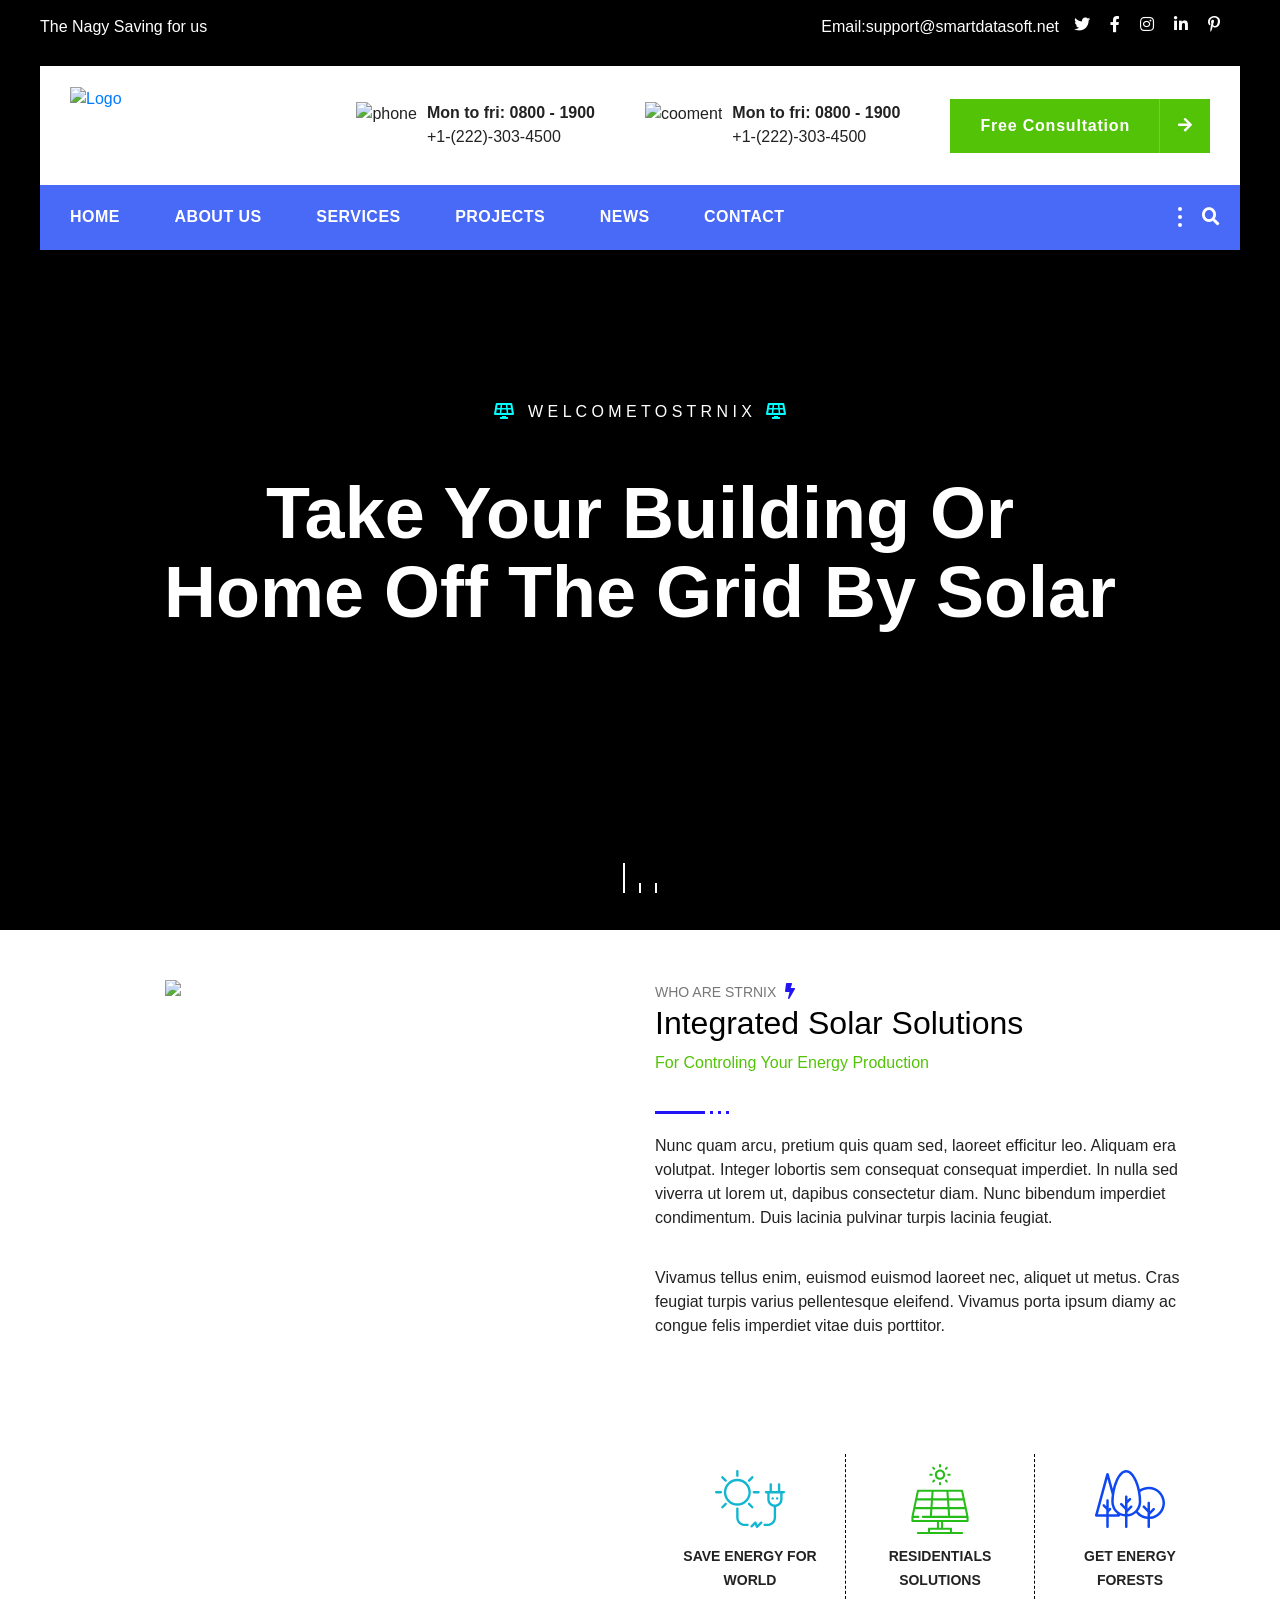
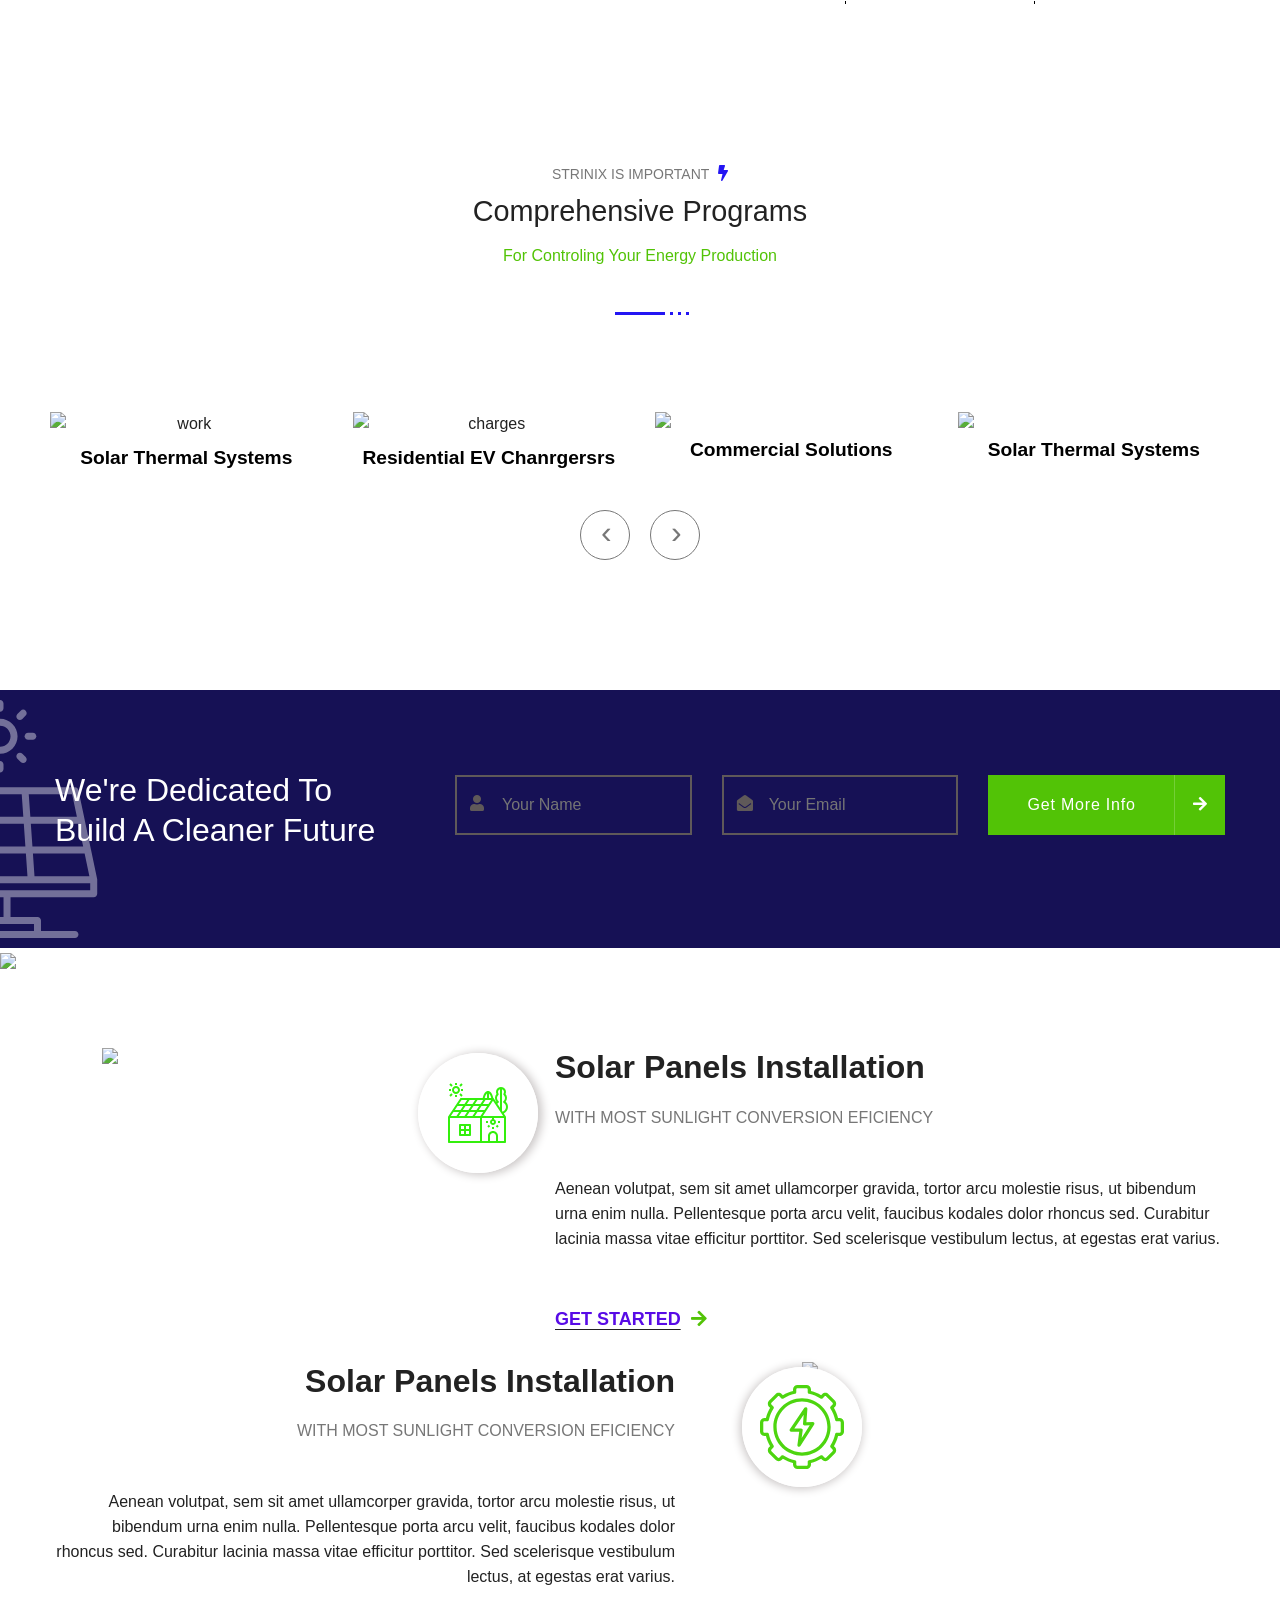
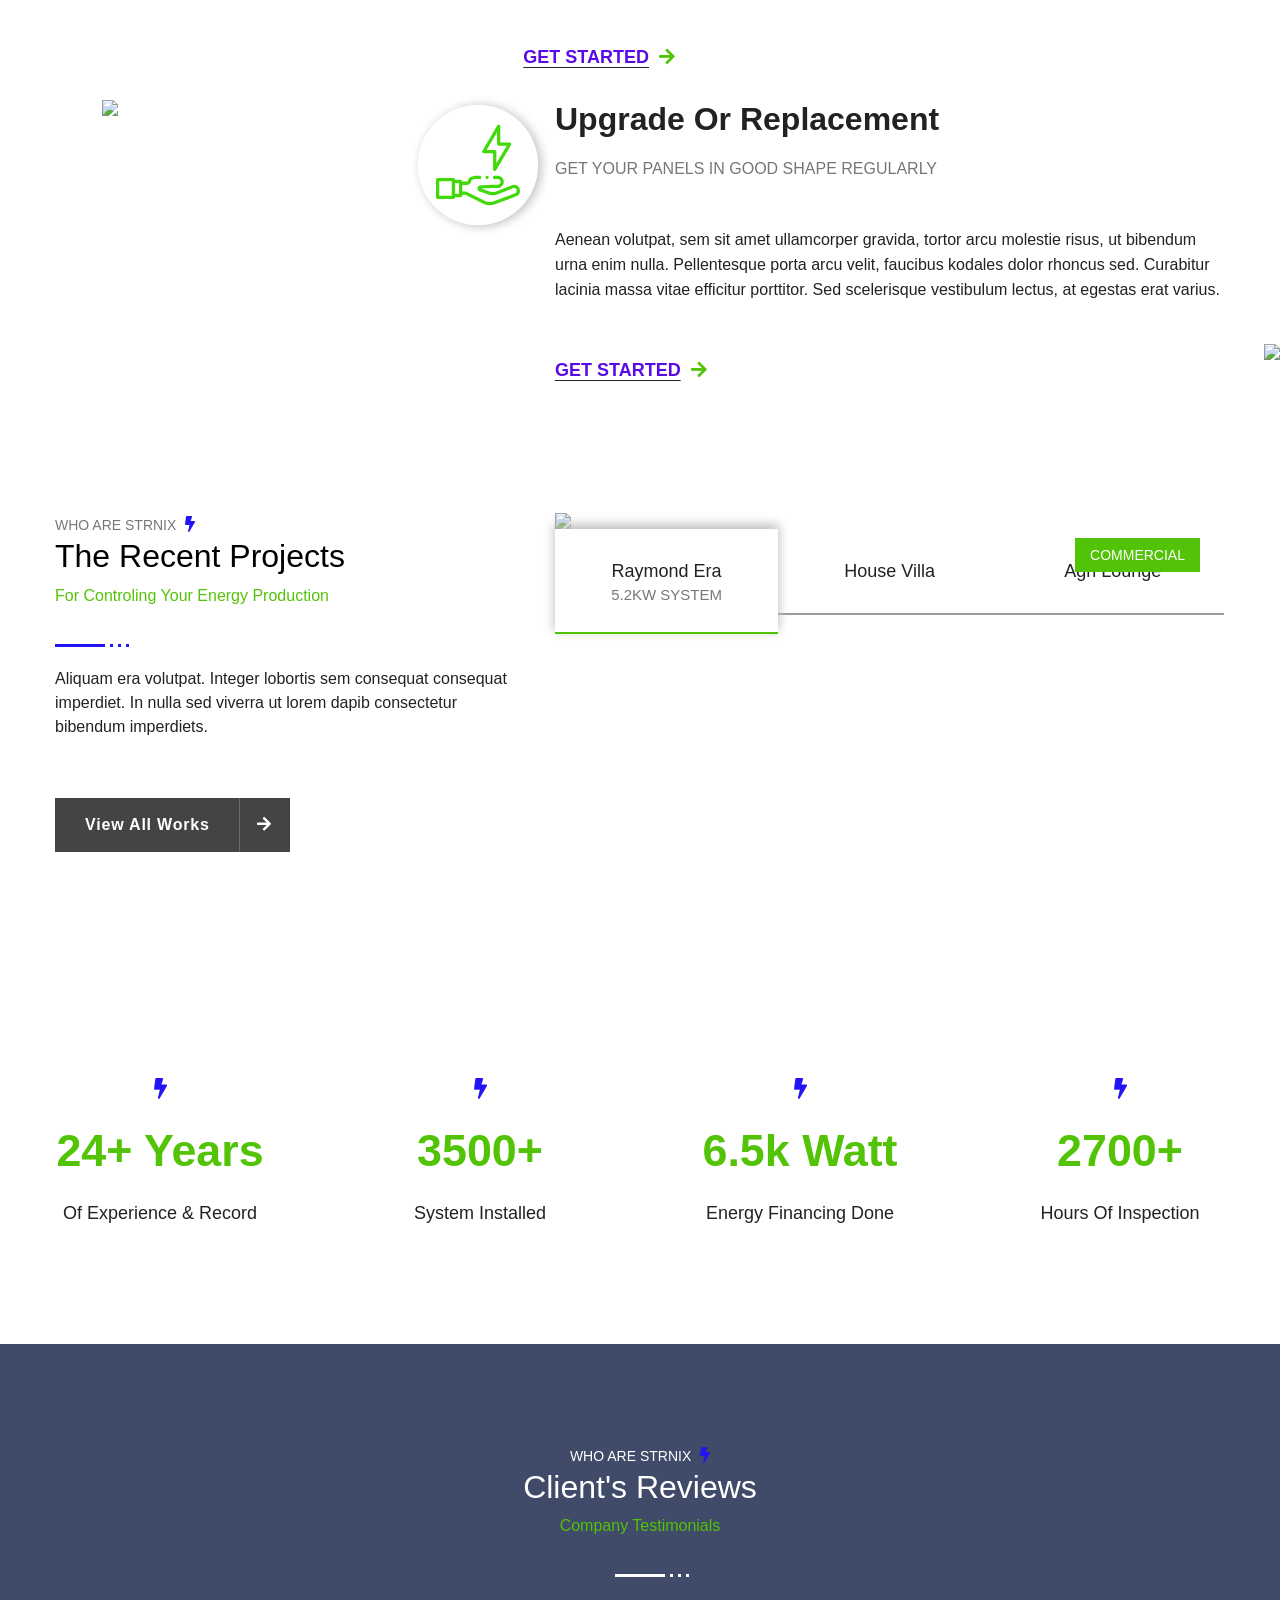
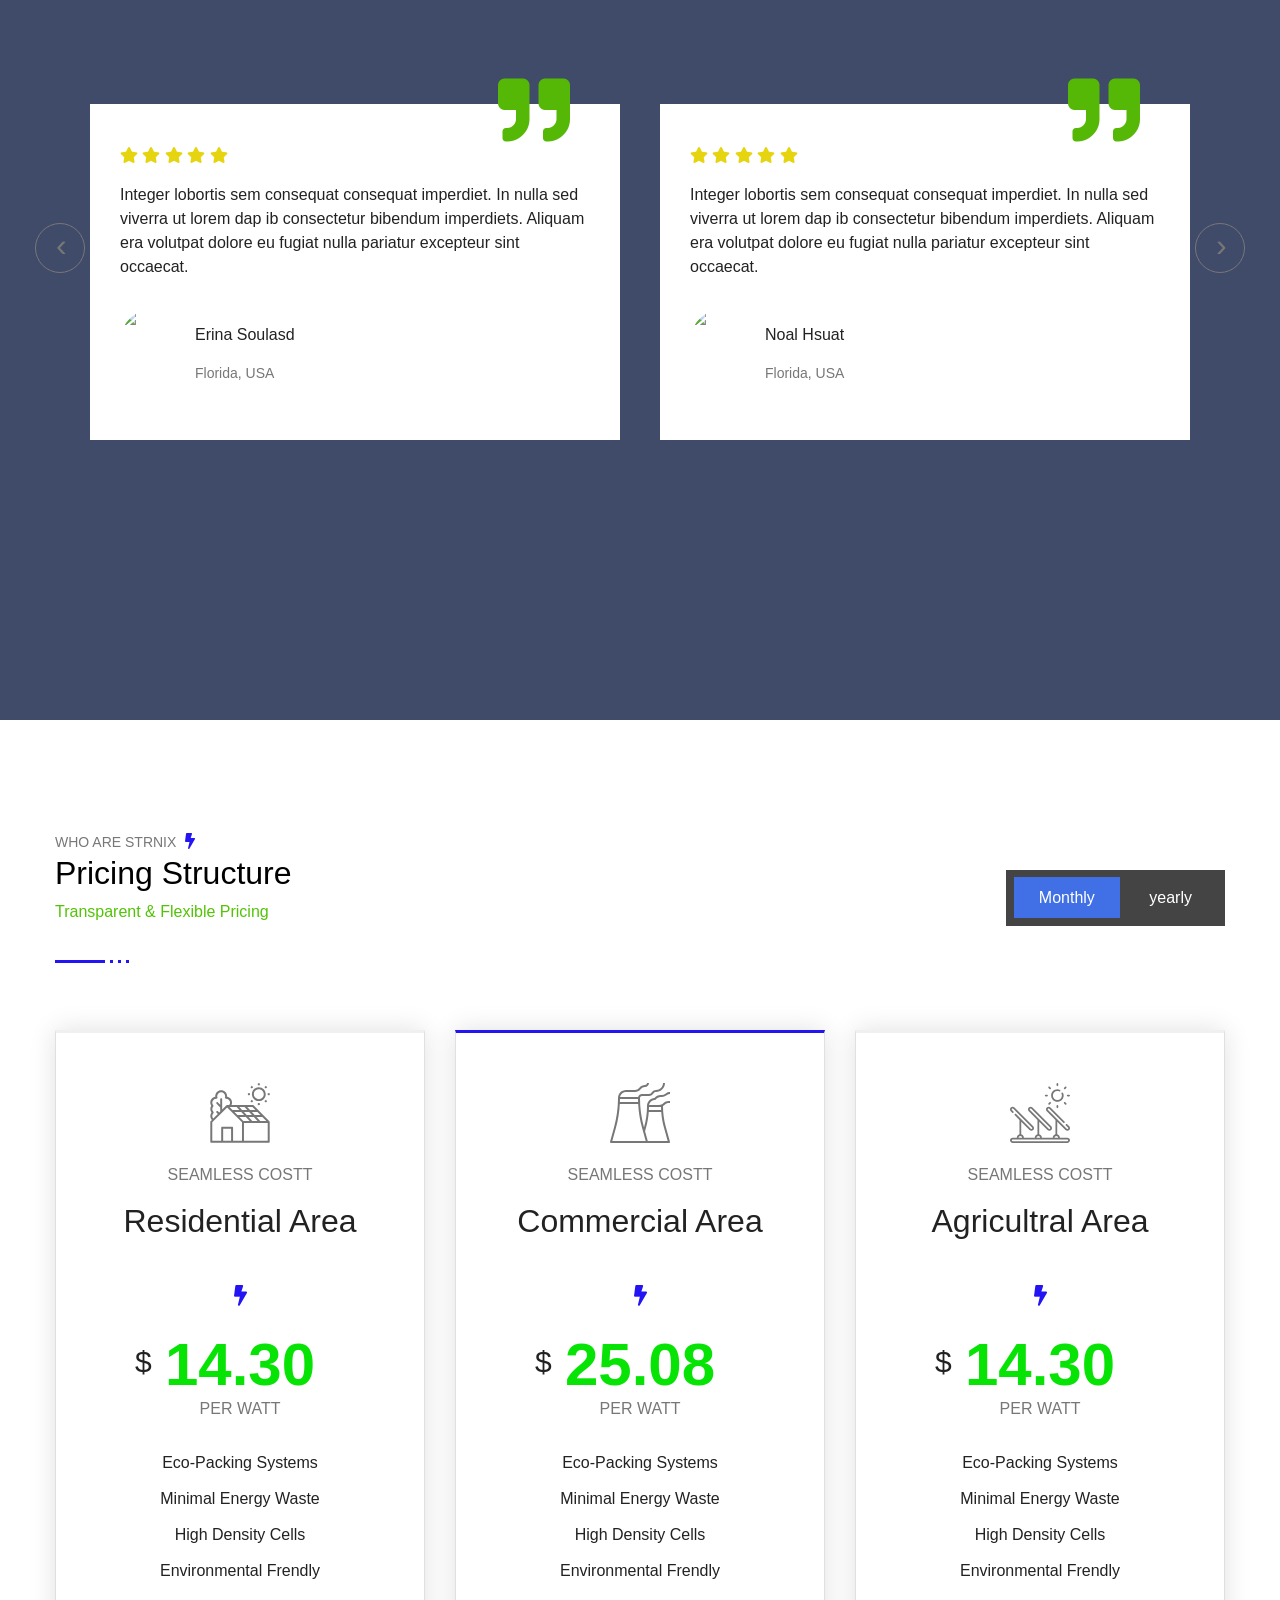
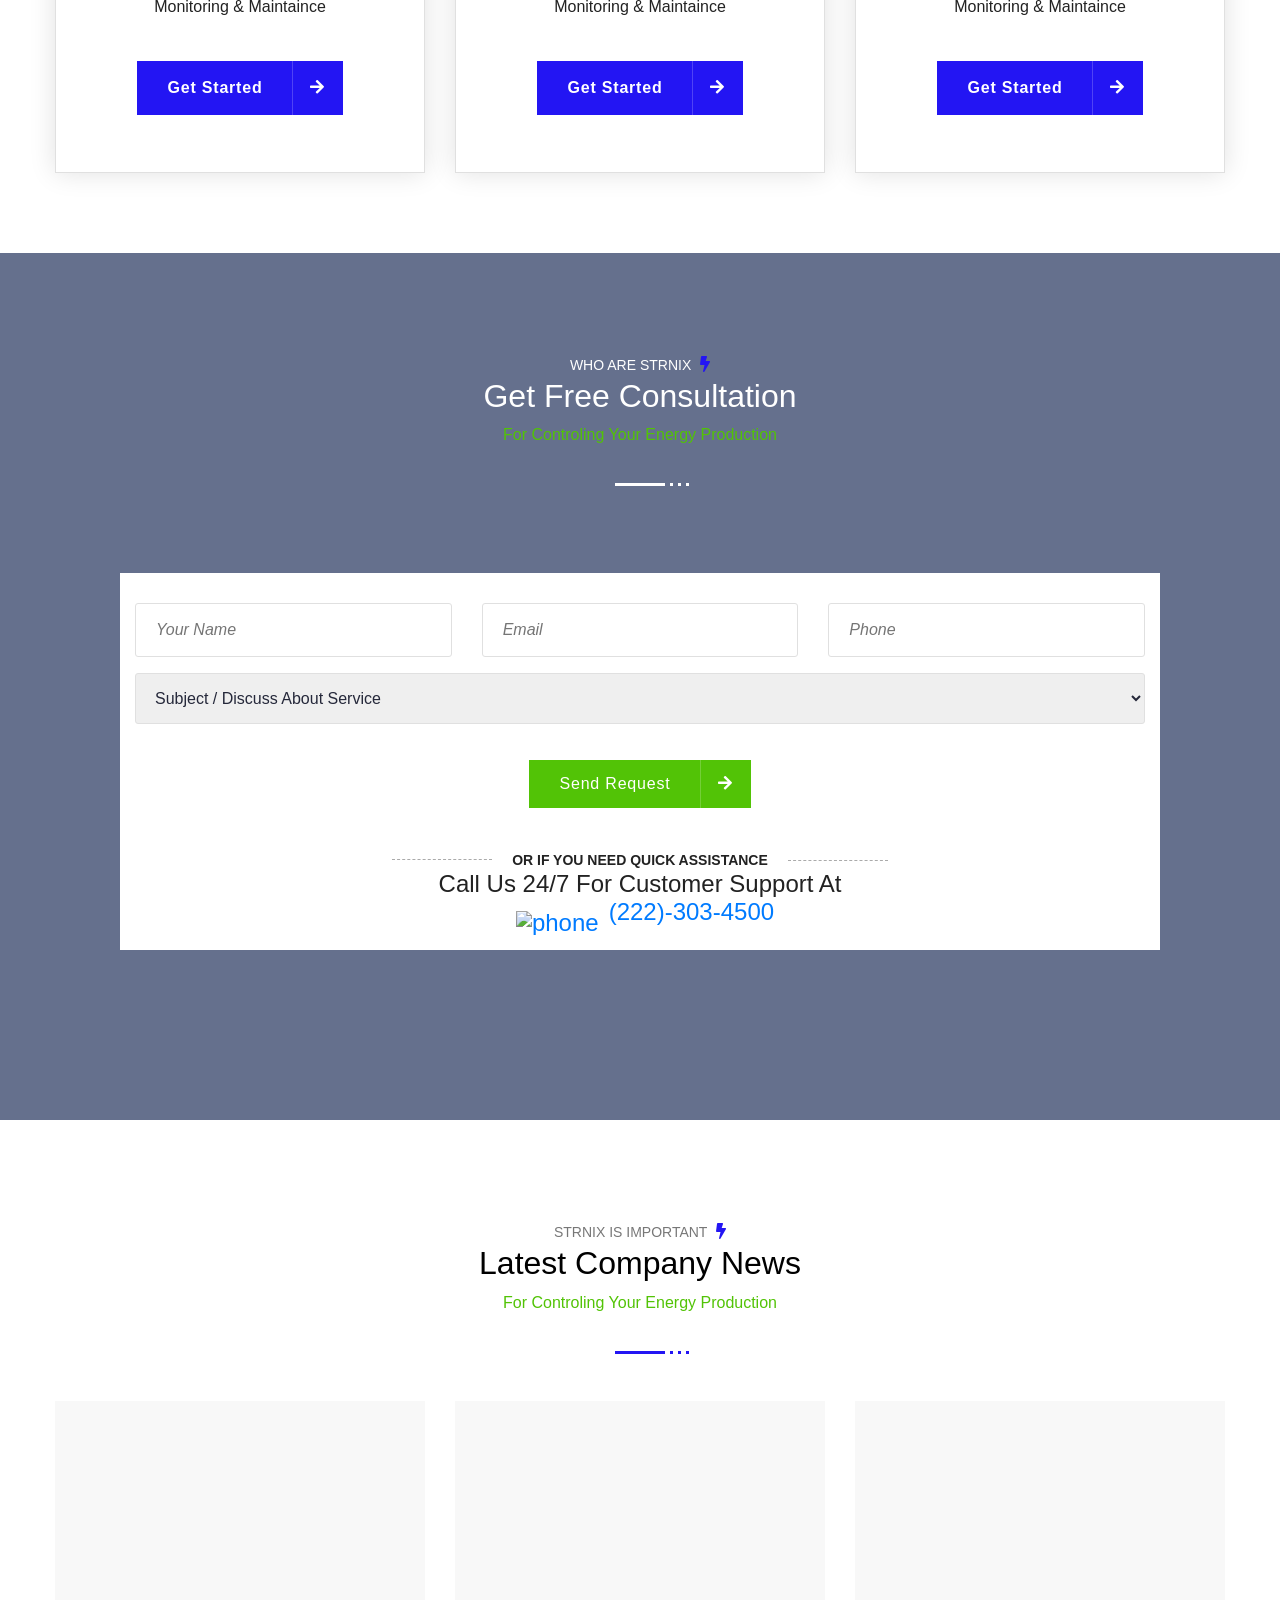
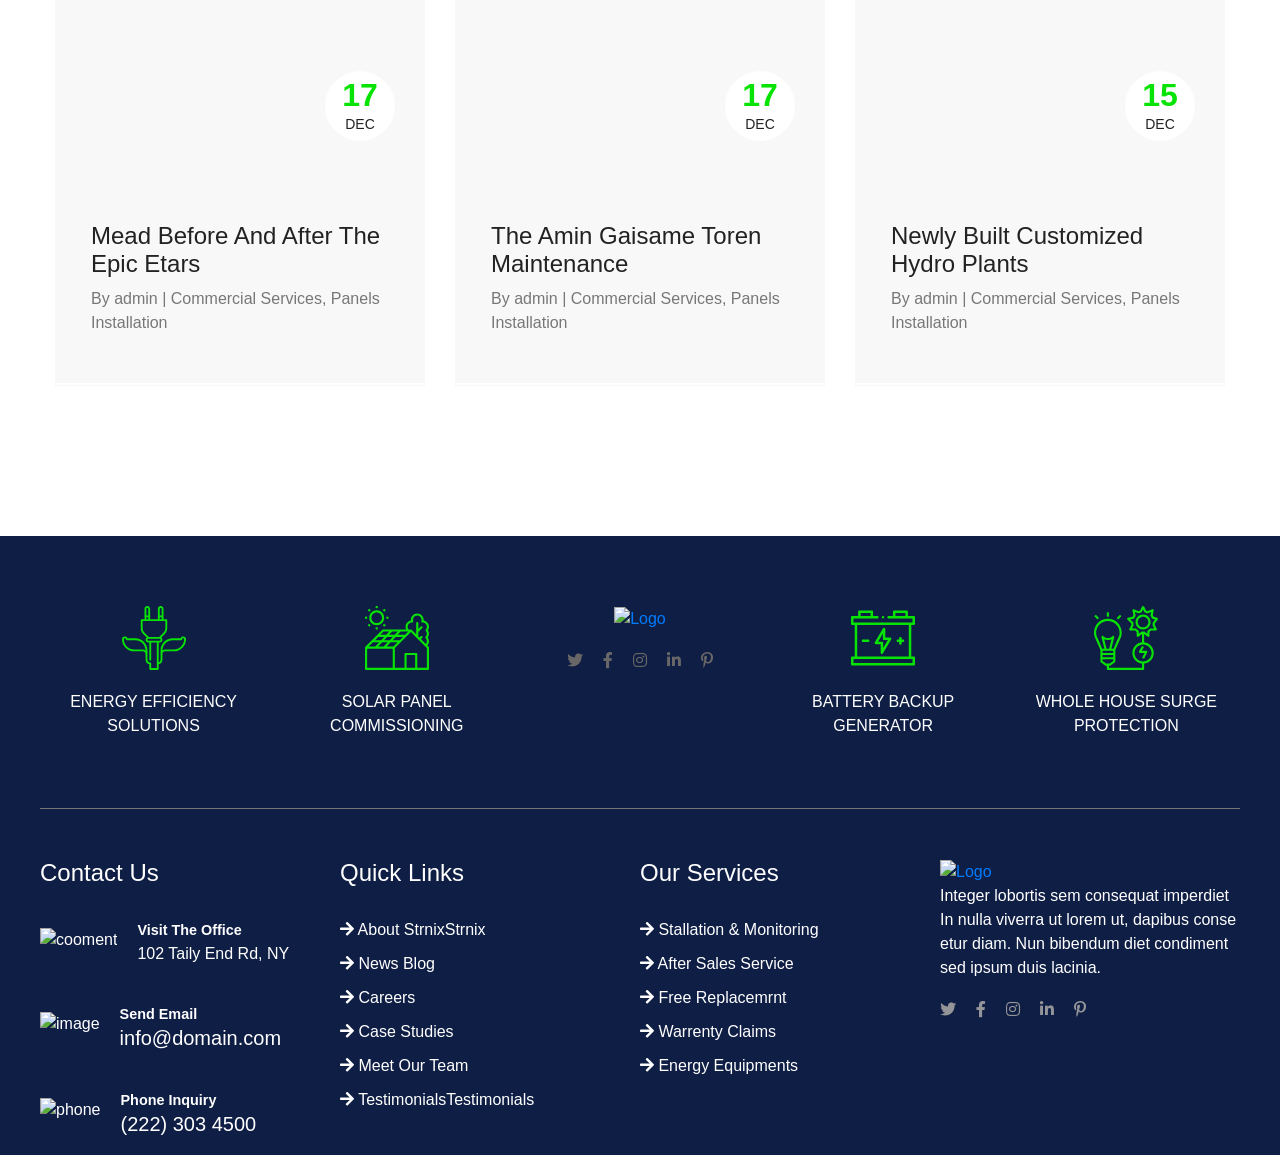
==== commit 4aab431d: "chang file" ====
--- a/index.html
+++ b/index.html
@@ -1173,7 +1173,7 @@
                                         </div>
                                     </div>
                                     <div class="text-box ">
-                                        <h3>Mead Before And After The Epic Etars</h3>
+                                        <h4>Mead Before And After The Epic Etars</h4>
                                         <div class="text-content ">
                                             By <span><a href="# ">admin </a></span> | <span><a href="# "> Commercial Services</a></span>, <span><a href="# ">Panels Installation</a></span>
                                         </div>
@@ -1195,7 +1195,7 @@
                                         </div>
                                     </div>
                                     <div class="text-box ">
-                                        <h3>The Amin Gaisame Toren Maintenance</h3>
+                                        <h4>The Amin Gaisame Toren Maintenance</h4>
                                         <div class="text-content ">
                                             By <span><a href="# ">admin </a></span> | <span><a href="# "> Commercial Services</a></span>, <span><a href="# ">Panels Installation</a></span>
                                         </div>
@@ -1217,7 +1217,7 @@
                                         </div>
                                     </div>
                                     <div class="text-box ">
-                                        <h3>Newly Built Customized Hydro Plants</h3>
+                                        <h4>Newly Built Customized Hydro Plants</h4>
                                         <div class="text-content ">
                                             By <span><a href="# ">admin </a></span> | <span><a href="# "> Commercial Services</a></span>, <span><a href="# ">Panels Installation</a>
                             </div>
